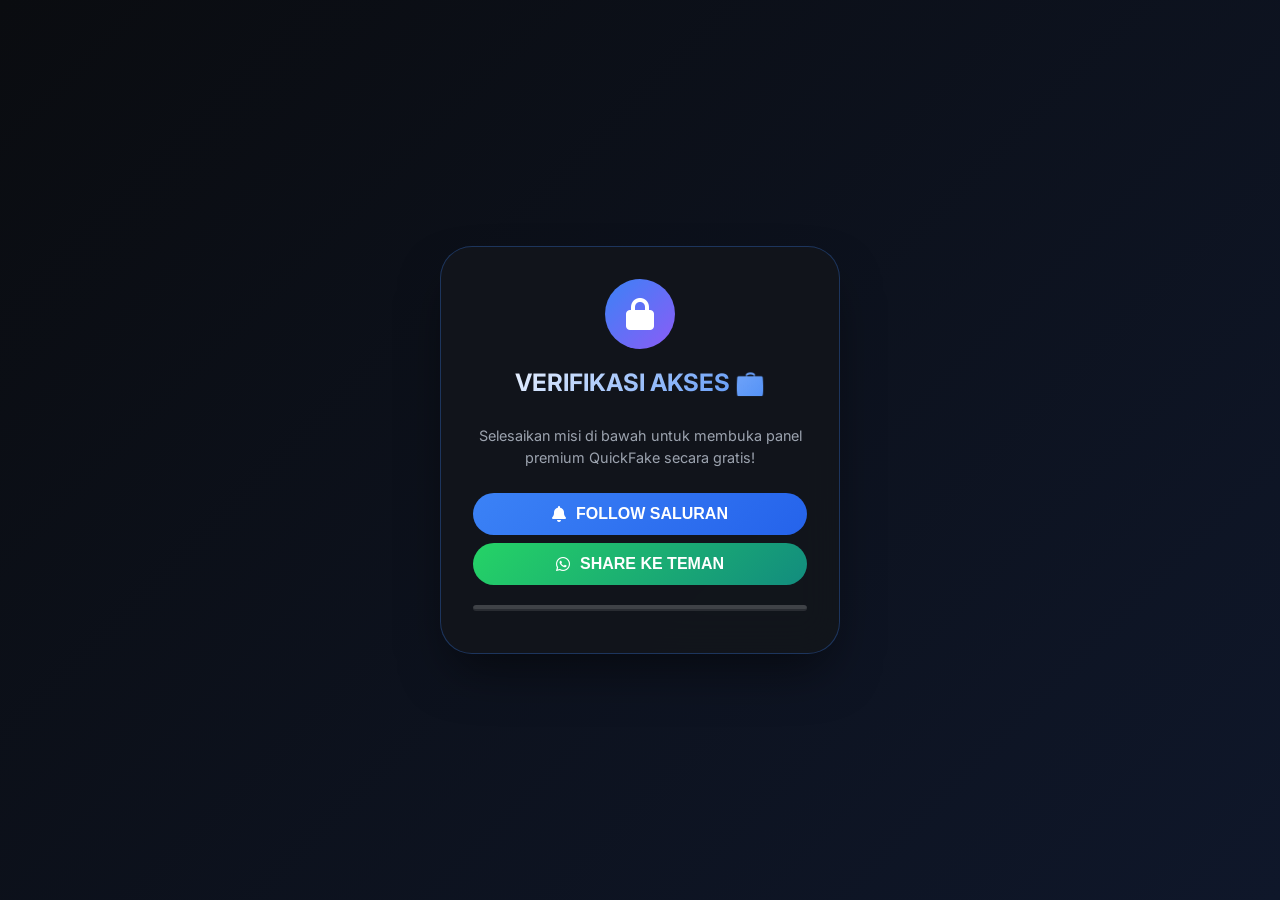
==== index.html @ 13979f37 "Add files via upload" ====
<!DOCTYPE html>
<html lang="id">
<head>
    <meta charset="UTF-8">
    <meta name="viewport" content="width=device-width, initial-scale=1.0, user-scalable=no">
    <title>QuickFake · Mockup & Info Generator</title>
    <link rel="stylesheet" href="css/style.css">
    <link href="https://fonts.googleapis.com/css2?family=Inter:opsz,wght@14..32,300;14..32,400;14..32,500;14..32,600;14..32,700&display=swap" rel="stylesheet">
    <link href="https://fonts.googleapis.com/css2?family=JetBrains+Mono:wght@400;700&family=Plus+Jakarta+Sans:wght@300;400;600;700&display=swap" rel="stylesheet">
    <link rel="stylesheet" href="https://cdnjs.cloudflare.com/ajax/libs/font-awesome/6.0.0-beta3/css/all.min.css">
</head>
<body>

    <!-- VERIFICATION GATE PAGE -->
    <div id="gatePage" class="gate-page">
        <div class="form-card">
            <div class="brand-section">
                <div class="logo-circle"><i class="fas fa-lock"></i></div>
                <h2>VERIFIKASI AKSES 💼</h2>
            </div>
            <p class="gate-text">Selesaikan misi di bawah untuk membuka panel premium QuickFake secara gratis!</p>
            <button class="btn-gate" onclick="followSaluran()"><i class="fas fa-bell"></i> FOLLOW SALURAN</button>
            <button class="btn-gate btn-wa" onclick="shareWA()"><i class="fab fa-whatsapp"></i> SHARE KE TEMAN</button>
            <div class="progress-container" id="pContainer"><div class="progress-bar" id="pBar"></div></div>
            <p id="statusText" style="font-size: 11px; margin-top: 8px; color: #475569; display: none;">Mengecek Verifikasi...</p>
        </div>
    </div>

    <!-- SPLASH SCREEN -->
    <div id="splashScreen" class="splash-screen" style="display: none;">
        <div class="splash-content">
            <div class="splash-logo"><div class="logo-animation"><i class="fas fa-bolt"></i></div><h1 class="splash-title">Quick<span>Fake</span></h1><div class="slogan">Mockup Generator • Limitless Creativity</div></div>
            <div class="loader-container"><div class="progress-bar"><div class="progress-fill" id="progressFill"></div></div><div class="loading-text"><span id="loadingPercentage">0</span>%</div><div class="loading-status" id="loadingStatus"><i class="fas fa-magic"></i> Initializing...</div></div>
            <div class="splash-footer"><div class="particles" id="particles"></div><p>powered by JHON API</p></div>
        </div>
    </div>

    <!-- MAIN CONTENT -->
    <div id="mainContent" class="main-content hidden">
        <div class="bg-gradient"></div>

        <!-- NAVBAR -->
        <nav class="navbar">
            <div class="nav-container">
                <div class="nav-logo"><i class="fas fa-bolt"></i><span>Quick<span>Fake</span></span></div>
                <div class="nav-menu" id="navMenu">
                    <a href="#" class="nav-link active" data-page="home"><i class="fas fa-home"></i> Beranda</a>
                    <a href="#" class="nav-link" data-page="ssweb"><i class="fas fa-camera"></i> SSWeb</a>
                    <a href="#" class="nav-link" data-page="uploader"><i class="fas fa-cloud-upload-alt"></i> Uploader</a>
                    <a href="#" class="nav-link" data-page="info"><i class="fas fa-newspaper"></i> Info & Berita</a>
                    <a href="#" class="nav-link" data-page="howto"><i class="fas fa-book-open"></i> Cara Penggunaan</a>
                    <a href="#" class="nav-link" data-page="guide"><i class="fas fa-compass"></i> Panduan Lengkap</a>
                    <a href="#" class="nav-link" data-page="docs"><i class="fas fa-code"></i> Dokumentasi</a>
                </div>
                <div class="nav-toggle" id="navToggle"><i class="fas fa-bars"></i></div>
            </div>
        </nav>

        <!-- PAGE: BERANDA - MOCKUP GENERATOR v1 & v2 -->
        <div id="homePage" class="page-container active-page">
            <div class="container">
                <header><div class="logo"><i class="fas fa-bolt"></i><h1>Quick<span>Fake</span></h1></div><p class="tagline">Generator mockup kekinian • hasil instan • gratis</p></header>
                <div class="tab-container"><button class="tab-btn active" id="tabV1Btn" onclick="switchMockupTab('v1')"><i class="fas fa-layer-group"></i> Mockup Generator v1</button><button class="tab-btn" id="tabV2Btn" onclick="switchMockupTab('v2')"><i class="fas fa-crown"></i> Mockup Generator v2</button></div>
                
                <!-- MOCKUP v1 -->
                <div id="mockupV1" class="mockup-tab active-tab"><div class="main-card"><div class="format-section"><label><i class="fas fa-layer-group"></i> Pilih Format Mockup v1</label><div class="format-grid" id="formatGridV1"></div></div><div class="param-section"><label><i class="fas fa-sliders-h"></i> Isi Parameter</label><div class="param-form" id="paramFormV1"></div></div><div class="action-section"><button id="generateBtnV1" class="btn-generate"><i class="fas fa-magic"></i> Generate Sekarang</button><div id="generateLoadingV1" class="generate-loading hidden"><div class="loading-spinner"><div class="spinner-ring"></div><div class="spinner-ring"></div><div class="spinner-ring"></div></div><div class="loading-message" id="generateLoadingMessageV1"><i class="fas fa-paintbrush-fine"></i> Creating your mockup...</div><div class="loading-progress"><div class="loading-progress-bar"><div class="loading-progress-fill" id="generateProgressFillV1"></div></div><span id="generateProgressPercentV1">0</span>%</div></div><div id="resultAreaV1" class="result-area"><div class="result-placeholder"><i class="fas fa-image"></i><p>Hasil mockup v1 akan tampil di sini</p></div></div></div></div></div>
                
                <!-- MOCKUP v2 -->
                <div id="mockupV2" class="mockup-tab"><div class="main-card"><div class="format-section"><label><i class="fas fa-crown"></i> Pilih Format Mockup v2</label><div class="format-grid" id="formatGridV2"></div></div><div class="param-section"><label><i class="fas fa-sliders-h"></i> Isi Parameter</label><div class="param-form" id="paramFormV2"></div></div><div class="action-section"><button id="generateBtnV2" class="btn-generate"><i class="fas fa-magic"></i> Generate Sekarang</button><div id="generateLoadingV2" class="generate-loading hidden"><div class="loading-spinner"><div class="spinner-ring"></div><div class="spinner-ring"></div><div class="spinner-ring"></div></div><div class="loading-message" id="generateLoadingMessageV2"><i class="fas fa-paintbrush-fine"></i> Creating your mockup...</div><div class="loading-progress"><div class="loading-progress-bar"><div class="loading-progress-fill" id="generateProgressFillV2"></div></div><span id="generateProgressPercentV2">0</span>%</div></div><div id="resultAreaV2" class="result-area"><div class="result-placeholder"><i class="fas fa-image"></i><p>Hasil mockup v2 akan tampil di sini</p></div></div></div></div></div>
                <footer><p>⚡ QuickFake — gunakan dengan bijak untuk keperluan kreatif & edukasi</p></footer>
            </div>
        </div>

        <!-- PAGE: SSWEB -->
        <div id="sswebPage" class="page-container">
            <div class="container"><div class="main-card"><div class="format-section"><label><i class="fas fa-camera"></i> Screenshot Website (SSWeb)</label><p style="color:#9ca3af;font-size:0.85rem;margin-top:-0.5rem;">Ambil screenshot dari website apapun secara instan</p></div><div class="param-section"><label><i class="fas fa-sliders-h"></i> Parameter SSWeb</label><div class="param-form" id="sswebParamForm"><div class="input-group"><label>URL Website <span style="color:#ef4444;">*</span></label><input type="url" id="sswebUrl" placeholder="https://example.com" value=""></div><div class="input-group"><label>Perangkat (Device)</label><select id="sswebDevice"><option value="" selected disabled>-- Pilih Perangkat --</option><option value="desktop">Desktop</option><option value="mobile">Mobile</option><option value="tablet">Tablet</option></select></div><div class="input-group"><label>Halaman Penuh (Full Page)</label><select id="sswebFullPage"><option value="" selected disabled>-- Pilih Opsi --</option><option value="penuh">Ya (Penuh)</option><option value="tidak">Tidak (Halaman terlihat)</option></select></div><div class="input-group"><label>Skala (Scale)</label><select id="sswebScale"><option value="" selected disabled>-- Pilih Skala --</option><option value="1">1x (Normal)</option><option value="2">2x (HD)</option><option value="3">3x (Ultra HD)</option></select></div></div></div><div class="action-section"><button id="sswebGenerateBtn" class="btn-generate"><i class="fas fa-camera"></i> Ambil Screenshot</button><div id="sswebLoading" class="generate-loading hidden"><div class="loading-spinner"><div class="spinner-ring"></div><div class="spinner-ring"></div><div class="spinner-ring"></div></div><div class="loading-message" id="sswebLoadingMessage"><i class="fas fa-globe"></i> Menghubungkan ke server...</div><div class="loading-progress"><div class="loading-progress-bar"><div class="loading-progress-fill" id="sswebProgressFill"></div></div><span id="sswebProgressPercent">0</span>%</div></div><div id="sswebResultArea" class="result-area"><div class="result-placeholder"><i class="fas fa-camera"></i><p>Screenshot website akan tampil di sini</p></div></div></div></div></div>
        </div>

        <!-- PAGE: UPLOADER -->
        <div id="uploaderPage" class="page-container">
            <div class="container">
                <div class="main-card">
                    <div class="format-section">
                        <label><i class="fas fa-cloud-upload-alt"></i> File Uploader</label>
                        <p style="color:#9ca3af;font-size:0.85rem;margin-top:-0.5rem;">Upload gambar, video, atau audio ke cloud (ImgBB & Cloudinary)</p>
                    </div>
                    
                    <div class="uploader-tabs">
                        <button class="uploader-tab-btn active" data-uploader="img"><i class="fas fa-image"></i> Img to URL</button>
                        <button class="uploader-tab-btn" data-uploader="vid"><i class="fas fa-video"></i> Vid to URL</button>
                        <button class="uploader-tab-btn" data-uploader="aud"><i class="fas fa-music"></i> Aud to URL</button>
                    </div>
                    
                    <div id="uploaderImg" class="uploader-section active-uploader">
                        <div class="uploader-grid">
                            <div class="uploader-left">
                                <div class="uploader-card">
                                    <div class="uploader-card-title"><i class="fas fa-file-image"></i> Pilih Gambar</div>
                                    <div class="file-input-wrapper">
                                        <input type="file" id="imgFile" accept="image/*" class="file-input">
                                        <label for="imgFile" class="file-input-label"><i class="fas fa-folder-open"></i> Pilih File</label>
                                        <span id="imgFileName" class="file-name">Tidak ada file yang dipilih</span>
                                    </div>
                                    <button id="imgUploadBtn" class="btn-generate upload-btn" onclick="window.uploadImg && uploadImg()"><i class="fas fa-upload"></i> Upload ke ImgBB</button>
                                    <div id="imgStatus" class="upload-status"></div>
                                </div>
                                <div class="uploader-card">
                                    <div class="uploader-card-title"><i class="fas fa-link"></i> Hasil URL</div>
                                    <div class="url-wrapper">
                                        <input type="text" id="imgUrl" class="url-input" readonly placeholder="URL akan muncul di sini">
                                        <button class="copy-btn" onclick="window.copyUrl && copyUrl('imgUrl')"><i class="fas fa-copy"></i> Copy</button>
                                    </div>
                                </div>
                            </div>
                            <div class="uploader-right">
                                <div class="preview-card">
                                    <div class="preview-card-title"><i class="fas fa-eye"></i> Preview</div>
                                    <div class="preview-content">
                                        <img id="imgPreview" class="preview-image" style="display:none;" alt="Preview">
                                        <div id="imgPreviewEmpty" class="preview-placeholder"><i class="fas fa-image"></i><p>Belum ada gambar dipilih</p></div>
                                    </div>
                                </div>
                            </div>
                        </div>
                    </div>
                    
                    <div id="uploaderVid" class="uploader-section" style="display:none;">
                        <div class="uploader-grid">
                            <div class="uploader-left">
                                <div class="uploader-card">
                                    <div class="uploader-card-title"><i class="fas fa-file-video"></i> Pilih Video</div>
                                    <div class="file-input-wrapper">
                                        <input type="file" id="vidFile" accept="video/*" class="file-input">
                                        <label for="vidFile" class="file-input-label"><i class="fas fa-folder-open"></i> Pilih File</label>
                                        <span id="vidFileName" class="file-name">Tidak ada file yang dipilih</span>
                                    </div>
                                    <button id="vidUploadBtn" class="btn-generate upload-btn" onclick="window.uploadVid && uploadVid()"><i class="fas fa-upload"></i> Upload ke Cloudinary</button>
                                    <div id="vidStatus" class="upload-status"></div>
                                </div>
                                <div class="uploader-card">
                                    <div class="uploader-card-title"><i class="fas fa-link"></i> Hasil URL</div>
                                    <div class="url-wrapper">
                                        <input type="text" id="vidUrl" class="url-input" readonly placeholder="URL akan muncul di sini">
                                        <button class="copy-btn" onclick="window.copyUrl && copyUrl('vidUrl')"><i class="fas fa-copy"></i> Copy</button>
                                    </div>
                                </div>
                            </div>
                            <div class="uploader-right">
                                <div class="preview-card">
                                    <div class="preview-card-title"><i class="fas fa-eye"></i> Preview</div>
                                    <div class="preview-content">
                                        <video id="vidPreview" class="preview-video" style="display:none;" controls></video>
                                        <div id="vidPreviewEmpty" class="preview-placeholder"><i class="fas fa-video"></i><p>Belum ada video dipilih</p></div>
                                    </div>
                                </div>
                            </div>
                        </div>
                    </div>
                    
                    <div id="uploaderAud" class="uploader-section" style="display:none;">
                        <div class="uploader-grid">
                            <div class="uploader-left">
                                <div class="uploader-card">
                                    <div class="uploader-card-title"><i class="fas fa-file-audio"></i> Pilih Audio</div>
                                    <div class="file-input-wrapper">
                                        <input type="file" id="audFile" accept="audio/*" class="file-input">
                                        <label for="audFile" class="file-input-label"><i class="fas fa-folder-open"></i> Pilih File</label>
                                        <span id="audFileName" class="file-name">Tidak ada file yang dipilih</span>
                                    </div>
                                    <button id="audUploadBtn" class="btn-generate upload-btn" onclick="window.uploadAud && uploadAud()"><i class="fas fa-upload"></i> Upload ke Cloudinary</button>
                                    <div id="audStatus" class="upload-status"></div>
                                </div>
                                <div class="uploader-card">
                                    <div class="uploader-card-title"><i class="fas fa-link"></i> Hasil URL</div>
                                    <div class="url-wrapper">
                                        <input type="text" id="audUrl" class="url-input" readonly placeholder="URL akan muncul di sini">
                                        <button class="copy-btn" onclick="window.copyUrl && copyUrl('audUrl')"><i class="fas fa-copy"></i> Copy</button>
                                    </div>
                                </div>
                            </div>
                            <div class="uploader-right">
                                <div class="preview-card">
                                    <div class="preview-card-title"><i class="fas fa-eye"></i> Preview</div>
                                    <div class="preview-content">
                                        <audio id="audPreview" class="preview-audio" style="display:none;" controls></audio>
                                        <div id="audPreviewEmpty" class="preview-placeholder"><i class="fas fa-music"></i><p>Belum ada audio dipilih</p></div>
                                    </div>
                                </div>
                            </div>
                        </div>
                    </div>
                    
                    <footer style="margin-top: 2rem; text-align: center; font-size:0.8rem; color:#6c757d;">
                        <p><i class="fas fa-cloud-upload-alt"></i> Powered by ImgBB & Cloudinary • Hasil upload berupa URL permanen</p>
                    </footer>
                </div>
            </div>
        </div>

        <!-- PAGE: INFO & BERITA -->
        <div id="infoPage" class="page-container">
            <div class="container"><div class="main-card"><div class="format-section"><label><i class="fas fa-newspaper"></i> Info & Berita Terkini</label><p style="color:#9ca3af;font-size:0.85rem;margin-top:-0.5rem;">Dapatkan informasi berita, gempa, cuaca, dan jadwal TV terkini</p></div>
            <div class="info-tabs"><button class="info-tab-btn active" data-info="berita">📰 Berita</button><button class="info-tab-btn" data-info="gempa">🌍 Gempa Terkini</button><button class="info-tab-btn" data-info="cuaca">☀️ Cuaca</button><button class="info-tab-btn" data-info="jadwaltv">📺 Jadwal TV</button></div>
            <div id="infoBerita" class="info-section active-info"><div class="berita-sources"><button class="source-btn active" data-source="cnbc">CNBC Indonesia</button><button class="source-btn" data-source="liputan6">Liputan6</button><button class="source-btn" data-source="tribun">Tribunnews</button><button class="source-btn" data-source="sindonews">Sindonews</button><button class="source-btn" data-source="kompas">Kompas</button><button class="source-btn" data-source="merdeka">Merdeka</button><button class="source-btn" data-source="cnn">CNN Indonesia</button><button class="source-btn" data-source="antara">Antara News</button></div><div id="beritaContent" class="info-content"><div class="loading-info">Pilih sumber berita untuk melihat berita terbaru...</div></div></div>
            <div id="infoGempa" class="info-section"><div class="gempa-subsections"><button class="gempa-subtab active" data-gempa="auto">Gempa Terkini</button><button class="gempa-subtab" data-gempa="dirasakan">Gempa Dirasakan</button></div><div id="gempaContent" class="info-content"><div class="loading-info">Memuat data gempa...</div></div></div>
            <div id="infoCuaca" class="info-section"><div class="input-group" style="margin-bottom:1rem;"><label>Masukkan Nama Kota/Wilayah</label><input type="text" id="cuacaCity" placeholder="Contoh: Jakarta, Bandung, Pasiran Jaya" value="Jakarta"><button id="searchCuacaBtn" class="btn-generate" style="margin-top:10px;padding:10px;"><i class="fas fa-search"></i> Cari Cuaca</button></div><div id="cuacaContent" class="info-content"><div class="loading-info">Masukkan nama kota untuk melihat prakiraan cuaca...</div></div></div>
            <div id="infoJadwalTV" class="info-section"><div class="tv-channels"><button class="channel-btn" data-channel="sctv">SCTV</button><button class="channel-btn" data-channel="rcti">RCTI</button><button class="channel-btn" data-channel="antv">ANTV</button><button class="channel-btn" data-channel="indosiar">Indosiar</button><button class="channel-btn" data-channel="gtrans">GTV</button><button class="channel-btn" data-channel="trans7">Trans7</button><button class="channel-btn" data-channel="transtv">Trans TV</button><button class="channel-btn" data-channel="metrotv">MetroTV</button><button class="channel-btn" data-channel="tvone">tvOne</button><button class="channel-btn" data-channel="kompastv">Kompas TV</button><button class="channel-btn" data-channel="inews">iNews</button><button class="channel-btn" data-channel="mnc">MNC TV</button></div><div id="jadwaltvContent" class="info-content"><div class="loading-info">Pilih channel TV untuk melihat jadwal acara...</div></div></div>
            </div></div>
        </div>

        <!-- PAGE: CARA PENGGUNAAN -->
        <div id="howtoPage" class="page-container">
            <div class="container"><div class="content-card"><div class="content-header"><i class="fas fa-book-open"></i><h2>Cara Penggunaan QuickFake</h2><p>Ikuti langkah mudah berikut</p></div><div class="steps-grid"><div class="step-card"><div class="step-number">01</div><div class="step-icon"><i class="fas fa-layer-group"></i></div><h3>Pilih Layanan</h3><p>Pilih Mockup Generator v1/v2, SSWeb, Uploader, atau Info & Berita</p></div><div class="step-card"><div class="step-number">02</div><div class="step-icon"><i class="fas fa-sliders-h"></i></div><h3>Isi Parameter</h3><p>Masukkan data sesuai layanan yang dipilih</p></div><div class="step-card"><div class="step-number">03</div><div class="step-icon"><i class="fas fa-magic"></i></div><h3>Generate/Upload</h3><p>Klik tombol Generate atau Upload dan tunggu prosesnya</p></div><div class="step-card"><div class="step-number">04</div><div class="step-icon"><i class="fas fa-download"></i></div><h3>Download/Copy URL</h3><p>Hasil akan tampil, klik Download atau Copy URL untuk menyimpan</p></div></div><div class="tips-section"><h3><i class="fas fa-lightbulb"></i> Tips</h3><ul><li><strong>Info & Berita:</strong> 8 sumber berita, cek gempa BMKG, prakiraan cuaca, dan jadwal TV 12 channel</li><li><strong>Mockup v1:</strong> Untuk Fake Call, durasi bisa diisi format seperti "19:31" atau "2:45"</li><li><strong>Uploader:</strong> Upload gambar via ImgBB, video/audio via Cloudinary</li><li>Untuk format media sosial, isi angka like/comment dengan format numerik biasa<li>Semua hasil generate bersifat real-time dan langsung bisa didownload</li><li>Jika download tidak berjalan, klik kanan pada gambar lalu pilih "Save image as..."</li><li><strong>SSWeb:</strong> Gunakan skala 2x atau 3x untuk hasil HD</li><li><strong>SSWeb:</strong> Pilih "Halaman Penuh: Ya" untuk screenshot seluruh halaman</li> <li>Gunakan URL gambar dari hosting gratis untuk mockup</li></ul></div></div></div>
        </div>

        <!-- PAGE: PANDUAN LENGKAP -->
        <div id="guidePage" class="page-container">
            <div class="container"><div class="content-card"><div class="content-header"><i class="fas fa-compass"></i><h2>Panduan Lengkap</h2><p>Penjelasan detail setiap fitur</p></div>
             <div class="guide-section"><h3><i class="fas fa-font"></i> Brat Text</h3><p>Membuat teks dengan gaya aesthetic ala Brat. Cukup masukkan teks apapun, dan sistem akan menghasilkan gambar dengan typography keren dan efek gradien modern.</p><div class="guide-example">Contoh: Text: "Halo semesta!" → Hasil teks dengan gaya bold dan warna gradien</div></div>
             <div class="guide-section"><h3><i class="fas fa-phone-alt"></i> Fake Call</h3><p>Simulasi tampilan panggilan masuk dengan avatar custom. Cocok untuk konten storytelling, meme, atau konten lucu.</p><div class="guide-example">Parameter: Nama penelepon, Durasi panggilan, URL Avatar (opsional)</div></div>
             <div class="guide-section"><h3><i class="fab fa-youtube"></i> Fake Channel</h3><p>Membuat tampilan channel YouTube dengan thumbnail, nama channel, jumlah subscriber, deskripsi, dan tanggal.</p><div class="guide-example">Parameter: URL Gambar, Nama Channel, Followers, Deskripsi, Tanggal</div></div>
             <div class="guide-section"><h3><i class="fas fa-wallet"></i> Fake DANA</h3><p>Simulasi tampilan saldo DANA untuk keperluan kreatif, promosi, atau konten edukasi.</p><div class="guide-example">Parameter: Nominal (contoh: Rp 100.000)</div></div>
              <div class="guide-section"><h3><i class="fab fa-facebook"></i> FB Comment</h3><p>Komentar Facebook dengan nama, komentar, dan foto profil custom.</p><div class="guide-example">Parameter: Nama, Komentar, URL Foto Profil</div></div>
              <div class="guide-section"><h3><i class="fab fa-whatsapp"></i> WA Group & WA Group V2</h3><p>Membuat screenshot grup WhatsApp dengan berbagai variasi. V2 memiliki tampilan lebih modern dengan info member detail dan author.</p><div class="guide-example">Parameter: URL Icon, Judul, Jumlah Pesan, Waktu<br><strong>Parameter V2:</strong> URL Avatar, Nama Admin, Jumlah Member, Deskripsi, Author, Tanggal</div></div>
              <div class="guide-section"><h3><i class="fab fa-instagram"></i> IG Post</h3><p>Mockup postingan Instagram dengan like, comment, share, repost, dan caption. Bisa custom avatar dan konten.</p><div class="guide-example">Parameter: Avatar URL, Konten URL, Username, Likes, Comments, Share, Repost, Date, Caption</div></div>
              <div class="guide-section"><h3><i class="fab fa-tiktok"></i> TikTok Profile & TikTok Comment</h3><p>Simulasi profil TikTok dengan informasi following, followers, likes, dan komentar dengan tampilan autentik.</p><div class="guide-example">Parameter: Nama, Username, Following, Followers, Likes, URL Foto<br><strong>Comment:</strong> URL Foto, Username, Komentar, Tanggal</div></div>
              <div class="guide-section"><h3><i class="fab fa-youtube"></i> YouTube Community</h3><p>Postingan komunitas YouTube dengan like dan comment count. Cocok untuk simulasi konten viral.</p><div class="guide-example">Parameter: Avatar URL, Konten URL, Username, Deskripsi, Like, Comment</div></div>
            <div class="guide-section"><h3><i class="fas fa-door-open"></i> Goodbye V1</h3><p>Untuk menghasilkan gambar "perpisahan" (versi 1) melalui parameter URL, gunakan generator berbasis API seperti skrip khusus untuk menentukan teks, gambar, dan tata letak secara dinamis.</p><div class="guide-example">Parameter: Username, Nama Guild, URL Icon Guild, Jumlah Member, URL Avatar, URL Background, Kualitas (1-100)</div></div>
            <div class="guide-section"><h3><i class="fab fa-spotify"></i> Spotify Card</h3><p>Untuk membuat kartu "sedang diputar" ala Spotify menggunakan parameter URL.</p><div class="guide-example">Parameter: Judul Lagu, Artis, Waktu Mulai (ms), Waktu Akhir (ms), URL Gambar, Warna Border</div></div>
            <div class="guide-section"><h3><i class="fas fa-shield-alt"></i> Captcha Image</h3><p>Membuat gambar captcha custom dengan background dan kode captcha.</p><div class="guide-example">Parameter: URL Avatar, URL Background, Kode Captcha, Warna Border, overlay</div></div>
            <div class="guide-section"><h3><i class="fas fa-lock"></i> Security Card</h3><p>Membuat kartu tersangka keamanan untuk keperluan forensik atau SOC.</p><div class="guide-example">Parameter: URL Avatar, URL Background, Created Timestamp, Suspect Timestamp, locale</div></div>
            <div class="guide-section"><h3><i class="fas fa-adjust"></i> Greyscale Image</h3><p>Mengubah gambar menjadi hitam putih (grayscale).</p><div class="guide-example">Parameter: URL Gambar</div></div>
            <div class="guide-section"><h3><i class="fas fa-eye-dropper"></i> Invert Image</h3><p>Membalikkan warna gambar (negative effect).</p><div class="guide-example">Parameter: URL Gambar</div></div>
            <div class="guide-section"><h3><i class="fas fa-blur"></i> Blur Image Effect</h3><p>Memberikan efek blur pada gambar.</p><div class="guide-example">Parameter: URL Gambar</div></div>
            <div class="guide-section"><h3><i class="fas fa-face-smile"></i> Affect Image</h3><p>Memberikan efek emoji affect pada gambar.</p><div class="guide-example">Parameter: URL Gambar</div></div>
            <div class="guide-section"><h3><i class="fas fa-kiss-wink-heart"></i> Kiss Image</h3><p>Membuat gambar efek ciuman antara dua orang.</p><div class="guide-example">Parameter: URL Gambar 1, URL Gambar 2</div></div>
            <div class="guide-section"><h3><i class="fas fa-facepalm"></i> Facepalm Image</h3><p>Menambahkan efek facepalm pada gambar.</p><div class="guide-example">Parameter: URL Gambar</div></div>
            <div class="guide-section"><h3><i class="fas fa-trash-alt"></i> Delete Image</h3><p>Menambahkan efek "delete" pada gambar.</p><div class="guide-example">Parameter: URL Gambar</div></div>
            <div class="guide-section"><h3><i class="fas fa-quote-right"></i> Quote/Reminder Card</h3><p>Membuat kartu kutipan/reminder aesthetic dengan teks justify dan highlight menggunakan [kurung siku].</p><div class="guide-example">Parameter: Teks Quote (gunakan [kurung siku] untuk highlight), Nama Penulis, URL Background (Opsional), URL Font (Opsional)</div></div>
            <div class="guide-section"><h3><i class="fas fa-cloud-upload-alt"></i> Uploader</h3><p>Fitur upload file ke cloud: gambar via ImgBB, video/audio via Cloudinary. Hasil upload berupa URL permanen yang bisa langsung disalin.</p><div class="guide-example">Cara: Pilih file gambar/video/audio, klik Upload, tunggu proses, copy URL yang dihasilkan.</div></div>
            <div class="guide-section"><h3><i class="fas fa-lock"></i> Captcha Image</h3><p>Untuk membuat kartu tersangka keamanan menggunakan parameter URL, Anda dapat membuat struktur URL dinamis yang memasukkan data ke dalam templat, yang sering digunakan di pusat operasi keamanan (SOC), dasbor respons insiden, atau alat forensik untuk menampilkan informasi tentang pengguna, IP, atau URL yang mencurigakan.</p><div class="guide-example"> Parameter:</strong>URL Avatar, URL Background, Created Timestamp, Suspect Timestamp, locale<br><strong>Contoh:</strong>  url_avatar: "(https://i.ibb.co/1s8T3sY/48f7ce63c7aa.jpg)", url_background: "(https://i.ibb.co/4YBNyvP/images-76.jpg)", created_timestamp: "(1672531200000)", suspect_timestamp: "(604800000)", locale "(en)"</div></div>
        <div class="guide-section"><h3><i class="fas fa-text-height"></i> TextPro</h3><p>platform populer untuk membuat efek teks, platform ini tidak secara resmi mendukung pembuatan gambar melalui parameter URL sederhana Untuk menggunakannya, Anda biasanya perlu mengunjungi halaman efek tertentu, mengetik teks Anda ke dalam kotak input, dan mengklik Go.</p><div class="guide-example"> Parameter:</strong>Url, Teks<br><strong>Contoh:</strong>  url: "(https://textpro.me/create-artistic-3d-text-effects-from-corn-kernels-1177.html)", teks: "(BEBAS ISI)"</div></div>
        <div class="guide-section"><h3><i class="fas fa-camera"></i> PhotoOxy</h3><p>Untuk membuat gambar kustom menggunakan efek PhotoOxy , Anda biasanya perlu mengunjungi situs web mereka dan menggunakan editor interaktif. Meskipun tidak ada API publik resmi untuk menghasilkan efek ini melalui URL sederhana, Anda dapat menjelajahi ratusan efek secara manual di beberapa kategori.</p><div class="guide-example"> Parameter:</strong>Url, Teks<br><strong>Contoh:</strong>  url: "(https://photooxy.com/logo-and-text-effects/shadow-text-effect-in-the-sky-394.html)", teks: "(BEBAS ISI)"</div></div>
            <div class="guide-section"><h3><i class="fas fa-palette"></i> Ephoto360</h3><p>Untuk menghasilkan gambar kustom, Anda umumnya perlu berinteraksi dengan antarmuka web mereka atau menggunakan alat API khusus. Meskipun situs tersebut tidak menawarkan metode "parameter URL langsung" yang sederhana untuk pengguna akhir.</p><div class="guide-example"> Parameter:</strong>Url, Teks<br><strong>Contoh:</strong>  url: "(https://en.ephoto360.com/create-a-cartoon-style-graffiti-text-effect-online-668.html)", teks: "(BEBAS ISI)"</div></div>
            <div class="tips-section" style="margin-top: 2rem;">
                        <h3><i class="fas fa-info-circle"></i> Informasi Penting</h3>
                        <ul>
                            <li>Semua gambar yang dihasilkan bersifat sementara dan tidak disimpan di server</li>
                            <li>Gunakan URL gambar yang valid (pastikan gambar dapat diakses publik)</li>
                            <li>Website ini gratis dan hanya untuk keperluan kreatif & edukasi</li>
                            <li>Hasil generate dapat digunakan untuk konten media sosial, presentasi, atau desain</li>
                            <li>Uploader menggunakan ImgBB untuk gambar dan Cloudinary untuk video/audio</li>
                        </ul>
                    </div>
                </div>
                </div></div>
        </div>

        <!-- PAGE: DOKUMENTASI -->
        <div id="docsPage" class="page-container">
            <div class="container"><div class="content-card"><div class="content-header"><i class="fas fa-code"></i><h2>Dokumentasi Code & API</h2><p>Informasi teknis untuk developer</p></div>
            <div class="docs-section"><h3><i class="fas fa-globe"></i> Arti QuickFake</h3><div class="code-block"><pre><code>QuickFake adalah istilah yang biasanya digunakan untuk menggambarkan konten palsu yang dibuat dengan cepat menggunakan teknologi digital, terutama berbasis AI.

Secara sederhana:
• 👉 QuickFake = Fake (palsu) + Quick (cepat dibuat)

Penjelasan lengkap QuickFake merujuk pada:
• Gambar, video, atau audio palsu
• Dibuat dalam waktu singkat
• Menggunakan teknologi seperti AI
• Sering dipakai untuk hiburan, prank, atau bahkan hoaks</code></pre></div></div>
            <div class="docs-section"><h3><i class="fas fa-folder-tree"></i> Base URL & Endpoint API</h3><div class="code-block"><pre><code>
BERITA:
• /api/berita/cnbcindonesia
• /api/berita/liputan6
• /api/berita/tribunnews
• /api/berita/sindonews
• /api/berita/kompas
• /api/berita/merdeka
• /api/berita/cnn
• /api/berita/antara

GEMPA: /api/info/bmkg
CUACA: /api/info/cuaca?q=nama_kota
JADWAL TV: /api/info/jadwaltv?channel=sctv

MAKER ENDPOINTS V1:
• /maker/brat
• /maker/fakecall
• /maker/fakechannel
• /maker/fakedanav2
• /maker/fakefbcomment
• /maker/fakegroup
• /maker/fakegroupv2
• /maker/fakeigpost
• /maker/faketiktok
• /maker/fakettcomment
• /maker/fakeytcomunity

MAKER ENDPOINTS V2 (CANVAS):
• /api/canvas/greyscale
• /api/canvas/invert
• /api/canvas/blur
• /api/canvas/affect
• /api/canvas/kiss
• /api/canvas/facepalm
• /api/canvas/delete
• /api/canvas/batslap
• /api/canvas/ship
• /api/canvas/goodbyev1
• /api/canvas/welcomev1
• /api/canvas/spotify
• /api/canvas/captcha
• /api/canvas/security
• /api/canvas/level-up
• /api/canvas/profile
• /api/canvas/beautiful
• /api/canvas/gay
• /api/canvas/xny67
• /api/canvas/sertifikat-tolol
• /api/canvas/fake-xny67
• /api/canvas/ektp

UPLOADER:
• ImgBB API: https://api.imgbb.com/1/upload
• Cloudinary: https://api.cloudinary.com/v1_1/{cloud_name}/video/upload</code></pre></div></div>
            <div class="docs-section"><h3><i class="fas fa-folder-tree"></i> Struktur File</h3><div class="code-block"><pre><code>QuickFake/
├── index.html      # Halaman utama & struktur DOM
├── css/
│   └── style.css   # Styling modern & responsive
├── js/
│   ├── script.js   # Logika frontend & API handler
│   ├── download.js # Fungsi download gambar
│   └── uploader.js # Fungsi upload file
└── api/
    └── generate.js # Backend proxy (opsional)</code></pre></div></div>
            <div class="docs-section"><h3><i class="fas fa-cogs"></i> Fungsi Utama</h3>
                <table class="docs-table">
                    <thead><tr><th>Fungsi</th><th>Deskripsi</th></tr></thead>
                    <tbody>
                        <tr><td><code>renderFormatGrid()</code></td><td>Menampilkan daftar format mockup</td>
                        <tr><td><code>generateMockup()</code></td><td>Memanggil API dan menampilkan hasil</td></tr>
                        <tr><td><code>uploadImg()</code></td><td>Upload gambar ke ImgBB</td></tr>
                        <tr><td><code>uploadVid()</code></td><td>Upload video ke Cloudinary</td></tr>
                        <tr><td><code>uploadAud()</code></td><td>Upload audio ke Cloudinary</td></tr>
                        <tr><td><code>generateSSWeb()</code></td><td>Screenshot website</td></tr>
                        <tr><td><code>loadBerita()</code></td><td>Mengambil berita dari API</td></tr>
                        <tr><td><code>loadGempaData()</code></td><td>Mengambil data gempa BMKG</td></tr>
                        <tr><td><code>loadCuaca()</code></td><td>Mengambil prakiraan cuaca</td></tr>
                        <tr><td><code>loadJadwalTV()</code></td><td>Mengambil jadwal TV</td></tr>
                    </tbody>
                </table>
            </div>
            <div class="docs-section"><h3><i class="fas fa-palette"></i> Teknologi yang Digunakan</h3>
                <div class="tech-stack">
                    <span class="tech-tag">HTML5</span>
                    <span class="tech-tag">CSS3</span>
                    <span class="tech-tag">JavaScript ES6+</span>
                    <span class="tech-tag">Fetch API</span>
                    <span class="tech-tag">Font Awesome 6</span>
                    <span class="tech-tag">Google Fonts</span>
                    <span class="tech-tag">CSS Animations</span>
                    <span class="tech-tag">Backdrop Filter</span>
                    <span class="tech-tag">LocalStorage</span>
                    <span class="tech-tag">ImgBB API</span>
                    <span class="tech-tag">Cloudinary API</span>
                </div>
            </div>
            <div class="docs-section"><h3><i class="fas fa-rocket"></i> Kontribusi & Pengembangan</h3>
                <div class="code-block"><pre><code>QuickFake bersifat eksperimental, kolaboratif, iteratif, aksesibel, dan fleksibel.</code></pre></div>
                <p style="margin-top: 1rem; padding: 1rem; background: rgba(239,68,68,0.1); border-radius: 1rem; border-left: 4px solid #ef4444;"><strong>⚠️ Disclaimer:</strong> Gunakan Website Ini secara bijaksana. Tidak untuk menipu atau pun lain. Dev - JHON PRODUCTION Tidak Bertanggung Jawab Jika Di Salah Gunakan. Website Ini Hanya untuk Edukasi. Terimakasih.</p>
            </div>
            </div></div>
        </div>
    </div>

    <script src="js/script.js"></script>
    <script src="js/download.js"></script>
    <script src="js/uploader.js"></script>
</body>
</html>
---- css/style.css ----
* { margin: 0; padding: 0; box-sizing: border-box; }
body { font-family: 'Inter', sans-serif; background: #0a0c10; color: #eef2ff; line-height: 1.5; min-height: 100vh; overflow-x: hidden; }

/* GATE PAGE */
.gate-page { position: fixed; top: 0; left: 0; width: 100%; height: 100%; background: linear-gradient(135deg, #0a0c10 0%, #0f172a 100%); display: flex; align-items: center; justify-content: center; z-index: 20000; transition: opacity 0.5s ease, visibility 0.5s ease; }
.gate-page.hidden { opacity: 0; visibility: hidden; pointer-events: none; }
.form-card { background: rgba(18,22,28,0.95); backdrop-filter: blur(20px); border-radius: 2rem; border: 1px solid rgba(59,130,246,0.3); padding: 2rem; width: 90%; max-width: 400px; text-align: center; box-shadow: 0 25px 50px -12px rgba(0,0,0,0.5); animation: fadeInUp 0.6s ease; }
.brand-section { margin-bottom: 1.5rem; }
.logo-circle { width: 70px; height: 70px; background: linear-gradient(135deg, #3b82f6, #8b5cf6); border-radius: 50%; display: flex; align-items: center; justify-content: center; margin: 0 auto 1rem; animation: pulse 2s ease-in-out infinite; }
.logo-circle i { font-size: 2rem; color: white; }
.form-card h2 { font-size: 1.5rem; font-weight: 700; background: linear-gradient(135deg, #fff, #3b82f6); -webkit-background-clip: text; background-clip: text; color: transparent; }
.gate-text { color: #9ca3af; font-size: 0.9rem; margin-bottom: 1.5rem; }
.btn-gate { width: 100%; padding: 12px; margin: 8px 0; border: none; border-radius: 2rem; font-weight: 600; font-size: 1rem; cursor: pointer; display: flex; align-items: center; justify-content: center; gap: 10px; background: linear-gradient(135deg, #3b82f6, #2563eb); color: white; transition: all 0.3s ease; }
.btn-gate:hover { transform: translateY(-2px); box-shadow: 0 8px 20px rgba(59,130,246,0.4); }
.btn-wa { background: linear-gradient(135deg, #25D366, #128C7E); }
.btn-wa:hover { box-shadow: 0 8px 20px rgba(37,211,102,0.4); }
.progress-container { width: 100%; height: 6px; background: rgba(255,255,255,0.1); border-radius: 10px; margin: 20px 0 10px; overflow: hidden; }
.progress-bar { width: 0%; height: 100%; background: linear-gradient(90deg, #3b82f6, #8b5cf6); border-radius: 10px; transition: width 0.3s ease; }

/* SPLASH SCREEN */
.splash-screen { position: fixed; top: 0; left: 0; width: 100%; height: 100%; background: linear-gradient(135deg, #0a0c10 0%, #0f172a 50%, #020617 100%); display: flex; align-items: center; justify-content: center; z-index: 10000; transition: opacity 0.8s cubic-bezier(0.4,0,0.2,1), visibility 0.8s; }
.splash-screen.fade-out { opacity: 0; visibility: hidden; }
.splash-content { text-align: center; padding: 2rem; animation: float 3s ease-in-out infinite; }
@keyframes float { 0%,100% { transform: translateY(0); } 50% { transform: translateY(-10px); } }
.logo-animation { width: 120px; height: 120px; margin: 0 auto 1.5rem; background: linear-gradient(135deg, #3b82f6, #8b5cf6); border-radius: 50%; display: flex; align-items: center; justify-content: center; animation: pulse 2s ease-in-out infinite, rotate 4s linear infinite; }
@keyframes pulse { 0%,100% { transform: scale(1); box-shadow: 0 0 0 0 rgba(59,130,246,0.4); } 50% { transform: scale(1.05); box-shadow: 0 0 0 20px rgba(59,130,246,0); } }
@keyframes rotate { from { transform: rotate(0deg); } to { transform: rotate(360deg); } }
.logo-animation i { font-size: 3.5rem; color: white; animation: counter-rotate 4s linear infinite; }
@keyframes counter-rotate { from { transform: rotate(0deg); } to { transform: rotate(-360deg); } }
.splash-title { font-size: 3rem; font-weight: 800; background: linear-gradient(135deg, #fff, #3b82f6); -webkit-background-clip: text; background-clip: text; color: transparent; }
.splash-title span { background: linear-gradient(135deg, #3b82f6, #8b5cf6); -webkit-background-clip: text; background-clip: text; color: transparent; }
.slogan { color: #9ca3af; font-size: 0.9rem; }
.loader-container { max-width: 300px; margin: 2rem auto; }
.progress-bar { width: 100%; height: 4px; background: rgba(255,255,255,0.1); border-radius: 10px; overflow: hidden; }
.progress-fill { width: 0%; height: 100%; background: linear-gradient(90deg, #3b82f6, #8b5cf6); transition: width 0.3s ease; }
.loading-text { font-size: 1.2rem; font-weight: 600; color: #3b82f6; margin: 0.5rem 0; }
.loading-status { font-size: 0.85rem; color: #9ca3af; display: flex; align-items: center; justify-content: center; gap: 8px; }
.loading-status i { animation: spin 1s linear infinite; }
@keyframes spin { from { transform: rotate(0deg); } to { transform: rotate(360deg); } }
.splash-footer { margin-top: 3rem; position: relative; min-height: 60px; }
.particle { position: absolute; width: 4px; height: 4px; background: #3b82f6; border-radius: 50%; opacity: 0; animation: particle-float 3s ease-in-out infinite; }
@keyframes particle-float { 0% { opacity: 0; transform: translateY(0) scale(0); } 50% { opacity: 0.6; transform: translateY(-20px) scale(1); } 100% { opacity: 0; transform: translateY(-40px) scale(0); } }

/* MAIN CONTENT */
.main-content { opacity: 0; transition: opacity 0.8s ease; }
.main-content.visible { opacity: 1; }
.main-content.hidden { display: none; }
.bg-gradient { position: fixed; top: 0; left: 0; width: 100%; height: 100%; background: radial-gradient(circle at 10% 20%, rgba(37,99,235,0.15), rgba(0,0,0,0.95)); z-index: -2; }
.container { max-width: 1280px; margin: 0 auto; padding: 2rem 1.5rem; }

/* NAVBAR */
.navbar { position: sticky; top: 0; z-index: 1000; background: rgba(10,12,16,0.9); backdrop-filter: blur(12px); border-bottom: 1px solid rgba(59,130,246,0.2); padding: 0.8rem 0; }
.nav-container { max-width: 1280px; margin: 0 auto; padding: 0 1.5rem; display: flex; align-items: center; justify-content: space-between; }
.nav-logo { display: flex; align-items: center; gap: 10px; font-size: 1.4rem; font-weight: 700; }
.nav-logo i { color: #3b82f6; font-size: 1.5rem; }
.nav-logo span span { color: #3b82f6; }
.nav-menu { display: flex; gap: 1.5rem; }
.nav-link { color: #9ca3af; text-decoration: none; font-weight: 500; padding: 0.5rem 1rem; border-radius: 2rem; transition: all 0.3s ease; display: flex; align-items: center; gap: 8px; font-size: 0.9rem; }
.nav-link:hover { color: #eef2ff; background: rgba(59,130,246,0.1); }
.nav-link.active { color: white; background: linear-gradient(135deg, #3b82f6, #2563eb); box-shadow: 0 2px 8px rgba(59,130,246,0.3); }
.nav-toggle { display: none; cursor: pointer; font-size: 1.5rem; color: #eef2ff; }

/* Page Container */
.page-container { display: none; animation: fadeInUp 0.5s ease; }
.page-container.active-page { display: block; }
@keyframes fadeInUp { from { opacity: 0; transform: translateY(20px); } to { opacity: 1; transform: translateY(0); } }

/* Header */
header { text-align: center; margin-bottom: 2.5rem; }
.logo { display: flex; align-items: center; justify-content: center; gap: 12px; font-size: 2rem; font-weight: 700; }
.logo i { color: #3b82f6; font-size: 2.2rem; }
.logo h1 span { color: #3b82f6; }
.tagline { color: #9ca3af; margin-top: 8px; }

/* Main Card */
.main-card { background: rgba(18,22,28,0.85); backdrop-filter: blur(12px); border-radius: 2rem; border: 1px solid rgba(59,130,246,0.2); padding: 1.8rem; box-shadow: 0 25px 40px -12px rgba(0,0,0,0.5); }

/* Tabs */
.tab-container { display: flex; gap: 1rem; margin-bottom: 2rem; justify-content: center; }
.tab-btn { background: rgba(255,255,255,0.05); border: 1px solid rgba(255,255,255,0.08); border-radius: 2rem; padding: 12px 24px; font-size: 1rem; font-weight: 600; color: #9ca3af; cursor: pointer; transition: all 0.3s ease; display: flex; align-items: center; gap: 10px; }
.tab-btn.active { background: linear-gradient(135deg, #3b82f6, #2563eb); border-color: #3b82f6; color: white; box-shadow: 0 4px 12px rgba(59,130,246,0.3); }
.mockup-tab { display: none; animation: fadeInUp 0.5s ease; }
.mockup-tab.active-tab { display: block; }

/* Format Grid */
.format-section, .param-section { margin-bottom: 2rem; }
label { display: flex; align-items: center; gap: 8px; font-weight: 600; font-size: 1.1rem; margin-bottom: 1rem; color: #cbd5e6; }
.format-grid { display: grid; grid-template-columns: repeat(auto-fill, minmax(150px, 1fr)); gap: 12px; }
.format-item { background: rgba(255,255,255,0.05); border: 1px solid rgba(255,255,255,0.08); border-radius: 1.2rem; padding: 12px 8px; text-align: center; cursor: pointer; transition: all 0.2s ease; font-weight: 500; display: flex; align-items: center; justify-content: center; gap: 10px; }
.format-item i { font-size: 1.2rem; color: #6b7280; }
.format-item.active { background: #3b82f6; border-color: #3b82f6; color: white; box-shadow: 0 4px 12px rgba(59,130,246,0.3); }
.format-item.active i { color: white; }
.format-item:hover:not(.active) { background: rgba(59,130,246,0.2); border-color: #3b82f6; transform: translateY(-2px); }

/* Parameter Form */
.param-form { background: rgba(0,0,0,0.3); border-radius: 1.2rem; padding: 1.5rem; display: flex; flex-direction: column; gap: 18px; }
.input-group { display: flex; flex-direction: column; gap: 8px; }
.input-group label { font-size: 0.85rem; font-weight: 500; margin: 0; color: #9ca3af; }
.input-group input, .input-group textarea, .input-group select { background: #11171f; border: 1px solid #2d3748; border-radius: 1rem; padding: 12px 16px; color: white; font-family: inherit; font-size: 0.9rem; transition: 0.2s; }
.input-group select { cursor: pointer; }
.input-group input:focus, .input-group textarea:focus, .input-group select:focus { outline: none; border-color: #3b82f6; box-shadow: 0 0 0 2px rgba(59,130,246,0.3); }

/* Buttons */
.btn-generate { background: linear-gradient(135deg, #3b82f6, #2563eb); border: none; width: 100%; padding: 14px; font-size: 1.1rem; font-weight: 600; border-radius: 2rem; color: white; cursor: pointer; display: flex; align-items: center; justify-content: center; gap: 12px; transition: transform 0.1s, box-shadow 0.2s; }
.btn-generate:hover { transform: scale(0.98); box-shadow: 0 8px 20px rgba(37,99,235,0.4); }
.btn-generate.hidden { display: none; }
.btn-generate:disabled { opacity: 0.6; cursor: not-allowed; transform: none; }

/* Loading */
.generate-loading { background: rgba(0,0,0,0.8); border-radius: 1.5rem; padding: 2rem; text-align: center; margin-top: 1rem; }
.generate-loading.hidden { display: none; }
.loading-spinner { display: flex; justify-content: center; gap: 12px; margin-bottom: 1.5rem; }
.spinner-ring { width: 12px; height: 12px; background: #3b82f6; border-radius: 50%; animation: bounce 0.8s ease-in-out infinite; }
.spinner-ring:nth-child(1) { animation-delay: 0s; background: #3b82f6; }
.spinner-ring:nth-child(2) { animation-delay: 0.1s; background: #8b5cf6; }
.spinner-ring:nth-child(3) { animation-delay: 0.2s; background: #ec489a; }
@keyframes bounce { 0%,80%,100% { transform: scale(0.6); opacity: 0.4; } 40% { transform: scale(1.2); opacity: 1; } }
.loading-message { color: #eef2ff; font-weight: 500; margin-bottom: 1rem; display: flex; align-items: center; justify-content: center; gap: 10px; }
.loading-progress { max-width: 300px; margin: 0 auto; display: flex; align-items: center; gap: 12px; }
.loading-progress-bar { flex: 1; height: 6px; background: rgba(255,255,255,0.1); border-radius: 10px; overflow: hidden; }
.loading-progress-fill { width: 0%; height: 100%; background: linear-gradient(90deg, #3b82f6, #8b5cf6); transition: width 0.1s linear; }
.loading-progress span { color: #3b82f6; font-weight: 600; font-size: 0.9rem; }

/* Result Area */
.result-area { margin-top: 28px; border-radius: 1.2rem; background: rgba(0,0,0,0.4); min-height: 300px; display: flex; align-items: center; justify-content: center; padding: 20px; }
.result-placeholder { text-align: center; color: #6c757d; }
.result-placeholder i { font-size: 3rem; margin-bottom: 12px; opacity: 0.6; }
.result-content { width: 100%; text-align: center; }
.result-content img { max-width: 100%; max-height: 500px; border-radius: 1rem; box-shadow: 0 12px 28px black; }
.download-btn { margin-top: 18px; background: linear-gradient(135deg, #2d3748, #1e293b); border: none; padding: 12px 28px; border-radius: 2rem; color: white; font-weight: 600; cursor: pointer; display: inline-flex; align-items: center; gap: 12px; transition: all 0.3s ease; font-size: 1rem; }
.download-btn:hover { background: linear-gradient(135deg, #3b82f6, #2563eb); transform: translateY(-2px); box-shadow: 0 4px 12px rgba(59,130,246,0.4); }

/* Toast */
.toast-notification { position: fixed; bottom: 30px; left: 50%; transform: translateX(-50%) translateY(100px); background: rgba(0,0,0,0.95); backdrop-filter: blur(10px); border: 1px solid rgba(255,255,255,0.1); border-radius: 50px; padding: 12px 24px; display: flex; align-items: center; gap: 12px; color: white; font-size: 0.9rem; font-weight: 500; z-index: 10000; transition: transform 0.3s ease; overflow: hidden; }
.toast-notification.show { transform: translateX(-50%) translateY(0); }
.toast-notification i { font-size: 1.2rem; }
.toast-success i { color: #10b981; }
.toast-error i { color: #ef4444; }
.toast-info i { color: #3b82f6; }
.toast-progress { position: absolute; bottom: 0; left: 0; width: 100%; height: 3px; background: rgba(255,255,255,0.3); animation: toastProgress 3s linear forwards; transform-origin: left; }
@keyframes toastProgress { from { transform: scaleX(1); } to { transform: scaleX(0); } }

/* Content Card */
.content-card { background: rgba(18,22,28,0.85); backdrop-filter: blur(12px); border-radius: 2rem; border: 1px solid rgba(59,130,246,0.2); padding: 2rem; margin: 2rem 0; }
.content-header { text-align: center; margin-bottom: 2rem; }
.content-header i { font-size: 3rem; color: #3b82f6; margin-bottom: 1rem; }
.content-header h2 { font-size: 2rem; background: linear-gradient(135deg, #fff, #3b82f6); -webkit-background-clip: text; background-clip: text; color: transparent; }
.steps-grid { display: grid; grid-template-columns: repeat(auto-fit, minmax(250px, 1fr)); gap: 1.5rem; margin-bottom: 2rem; }
.step-card { background: rgba(0,0,0,0.3); border-radius: 1.5rem; padding: 1.5rem; text-align: center; position: relative; transition: transform 0.3s ease; }
.step-card:hover { transform: translateY(-5px); }
.step-number { position: absolute; top: -12px; left: 20px; background: linear-gradient(135deg, #3b82f6, #2563eb); width: 35px; height: 35px; border-radius: 50%; display: flex; align-items: center; justify-content: center; font-weight: bold; }
.step-icon { font-size: 2.5rem; color: #3b82f6; margin: 1rem 0; }
.tips-section { background: linear-gradient(135deg, rgba(59,130,246,0.1), rgba(139,92,246,0.1)); border-radius: 1.5rem; padding: 1.5rem; border-left: 4px solid #3b82f6; }
.tips-section ul { list-style: none; padding-left: 0; }
.tips-section li { padding: 0.5rem 0; padding-left: 1.5rem; position: relative; }
.tips-section li::before { content: "✨"; position: absolute; left: 0; }
.guide-section { margin-bottom: 2rem; padding-bottom: 1rem; border-bottom: 1px solid rgba(255,255,255,0.1); }
.guide-section h3 { display: flex; align-items: center; gap: 10px; margin-bottom: 0.8rem; color: #3b82f6; }
.guide-example { background: rgba(0,0,0,0.3); padding: 0.8rem; border-radius: 0.8rem; font-size: 0.85rem; color: #9ca3af; margin-top: 0.5rem; }
.docs-section { margin-bottom: 2rem; }
.docs-section h3 { display: flex; align-items: center; gap: 10px; margin-bottom: 1rem; color: #3b82f6; }
.code-block { background: #0a0c10; border-radius: 1rem; padding: 1rem; overflow-x: auto; border: 1px solid rgba(59,130,246,0.2); }
.code-block pre { font-family: 'Courier New', monospace; font-size: 0.8rem; color: #9ca3af; white-space: pre-wrap; word-break: break-word; }
footer { text-align: center; margin-top: 2rem; font-size: 0.8rem; color: #6c757d; }

/* Tables */
.docs-table { width: 100%; border-collapse: collapse; background: rgba(0,0,0,0.2); border-radius: 1rem; overflow: hidden; }
.docs-table th, .docs-table td { padding: 0.8rem; text-align: left; border-bottom: 1px solid rgba(255,255,255,0.1); }
.docs-table th { color: #3b82f6; font-weight: 600; background: rgba(59,130,246,0.1); }
.docs-table td { color: #cbd5e6; }
.docs-table code { background: rgba(59,130,246,0.2); padding: 0.2rem 0.4rem; border-radius: 0.4rem; font-size: 0.8rem; }

/* Tech Stack */
.tech-stack { display: flex; flex-wrap: wrap; gap: 0.8rem; margin: 1rem 0; }
.tech-tag { background: rgba(59,130,246,0.2); padding: 0.4rem 1rem; border-radius: 2rem; font-size: 0.8rem; color: #3b82f6; }

/* INFO & BERITA STYLES */
.info-tabs { display: flex; flex-wrap: wrap; gap: 0.8rem; margin-bottom: 2rem; border-bottom: 1px solid rgba(255,255,255,0.1); padding-bottom: 1rem; }
.info-tab-btn { background: rgba(255,255,255,0.05); border: none; padding: 10px 20px; border-radius: 2rem; color: #9ca3af; cursor: pointer; font-weight: 500; transition: all 0.3s ease; }
.info-tab-btn.active { background: linear-gradient(135deg, #3b82f6, #2563eb); color: white; box-shadow: 0 4px 12px rgba(59,130,246,0.3); }
.info-section { display: none; }
.info-section.active-info { display: block; animation: fadeInUp 0.3s ease; }
.berita-sources { display: flex; flex-wrap: wrap; gap: 0.5rem; margin-bottom: 1.5rem; }
.source-btn, .gempa-subtab, .channel-btn { background: rgba(255,255,255,0.05); border: 1px solid rgba(255,255,255,0.08); padding: 8px 16px; border-radius: 2rem; color: #9ca3af; cursor: pointer; font-size: 0.85rem; transition: all 0.2s ease; }
.source-btn.active, .gempa-subtab.active, .channel-btn.active { background: #3b82f6; color: white; border-color: #3b82f6; }
.source-btn:hover, .gempa-subtab:hover, .channel-btn:hover { background: rgba(59,130,246,0.2); color: white; }
.info-content { background: rgba(0,0,0,0.3); border-radius: 1rem; padding: 1.2rem; max-height: 500px; overflow-y: auto; }
.berita-item { background: rgba(255,255,255,0.03); border-radius: 0.8rem; padding: 1rem; margin-bottom: 0.8rem; transition: all 0.2s ease; }
.berita-item:hover { background: rgba(59,130,246,0.1); transform: translateX(5px); }
.berita-title { font-size: 1rem; font-weight: 600; color: #eef2ff; margin-bottom: 0.5rem; }
.berita-title a { color: #eef2ff; text-decoration: none; }
.berita-title a:hover { color: #3b82f6; }
.berita-meta { font-size: 0.75rem; color: #6c757d; display: flex; gap: 1rem; flex-wrap: wrap; }
.gempa-item { background: rgba(255,255,255,0.03); border-radius: 0.8rem; padding: 1rem; margin-bottom: 0.8rem; border-left: 3px solid #ef4444; }
.gempa-lokasi { font-weight: 600; color: #fbbf24; }
.gempa-magnitude { font-size: 1.2rem; font-weight: 700; color: #ef4444; }
.cuaca-item { background: rgba(255,255,255,0.03); border-radius: 0.8rem; padding: 1rem; margin-bottom: 0.8rem; }
.cuaca-temp { font-size: 1.5rem; font-weight: 700; color: #fbbf24; }
.tv-item { display: flex; justify-content: space-between; align-items: center; background: rgba(255,255,255,0.03); border-radius: 0.8rem; padding: 0.8rem 1rem; margin-bottom: 0.5rem; }
.tv-jam { font-weight: 600; color: #3b82f6; min-width: 80px; }
.tv-acara { flex: 1; margin-left: 1rem; color: #cbd5e6; }
.loading-info { text-align: center; padding: 2rem; color: #6c757d; }
.gempa-subsections { display: flex; gap: 0.5rem; margin-bottom: 1rem; }
.tv-channels { display: flex; flex-wrap: wrap; gap: 0.5rem; margin-bottom: 1rem; }

/* ==================== UPLOADER STYLES ==================== */
.uploader-tabs {
    display: flex;
    gap: 1rem;
    margin-bottom: 2rem;
    flex-wrap: wrap;
    border-bottom: 1px solid rgba(255,255,255,0.1);
    padding-bottom: 1rem;
}

.uploader-tab-btn {
    background: rgba(255,255,255,0.05);
    border: 1px solid rgba(255,255,255,0.08);
    border-radius: 2rem;
    padding: 10px 24px;
    font-size: 0.9rem;
    font-weight: 600;
    color: #9ca3af;
    cursor: pointer;
    transition: all 0.3s ease;
    display: flex;
    align-items: center;
    gap: 10px;
}

.uploader-tab-btn:hover {
    background: rgba(59,130,246,0.2);
    color: white;
    transform: translateY(-2px);
}

.uploader-tab-btn.active {
    background: linear-gradient(135deg, #3b82f6, #2563eb);
    color: white;
    border-color: #3b82f6;
    box-shadow: 0 4px 12px rgba(59,130,246,0.3);
}

.uploader-section {
    animation: fadeInUp 0.3s ease;
}

.uploader-grid {
    display: grid;
    grid-template-columns: 1fr 0.8fr;
    gap: 24px;
}

.uploader-left {
    display: flex;
    flex-direction: column;
    gap: 20px;
}

.uploader-right {
    display: flex;
    flex-direction: column;
}

.uploader-card {
    background: rgba(0,0,0,0.3);
    border-radius: 1rem;
    padding: 1.2rem;
    border: 1px solid rgba(255,255,255,0.08);
}

.uploader-card-title {
    font-weight: 600;
    margin-bottom: 1rem;
    color: #cbd5e6;
    display: flex;
    align-items: center;
    gap: 8px;
    font-size: 0.9rem;
}

.file-input-wrapper {
    display: flex;
    align-items: center;
    gap: 12px;
    flex-wrap: wrap;
    margin-bottom: 1rem;
}

.file-input {
    display: none;
}

.file-input-label {
    background: rgba(59,130,246,0.2);
    border: 1px solid rgba(59,130,246,0.3);
    border-radius: 2rem;
    padding: 10px 20px;
    font-size: 0.85rem;
    font-weight: 500;
    color: #3b82f6;
    cursor: pointer;
    transition: all 0.3s ease;
    display: inline-flex;
    align-items: center;
    gap: 8px;
}

.file-input-label:hover {
    background: rgba(59,130,246,0.4);
    transform: translateY(-2px);
}

.file-name {
    font-size: 0.8rem;
    color: #9ca3af;
    flex: 1;
}

.upload-btn {
    width: 100%;
    margin-top: 0.5rem;
}

.upload-status {
    margin-top: 0.8rem;
    font-size: 0.8rem;
    padding: 0.5rem;
    border-radius: 0.5rem;
    text-align: center;
}

.upload-status.success {
    color: #10b981;
    background: rgba(16,185,129,0.1);
}

.upload-status.error {
    color: #ef4444;
    background: rgba(239,68,68,0.1);
}

.url-wrapper {
    display: flex;
    gap: 10px;
    align-items: center;
}

.url-input {
    flex: 1;
    padding: 12px 14px;
    border-radius: 0.8rem;
    background: #11171f;
    border: 1px solid #2d3748;
    color: #eef2ff;
    font-size: 0.8rem;
    font-family: 'JetBrains Mono', monospace;
    outline: none;
}

.url-input:focus {
    border-color: #3b82f6;
    box-shadow: 0 0 0 2px rgba(59,130,246,0.2);
}

.url-input:read-only {
    cursor: default;
    opacity: 0.8;
}

.copy-btn {
    background: linear-gradient(135deg, #2d3748, #1e293b);
    border: none;
    padding: 12px 18px;
    border-radius: 0.8rem;
    color: white;
    font-weight: 600;
    cursor: pointer;
    display: inline-flex;
    align-items: center;
    gap: 8px;
    transition: all 0.3s ease;
    font-size: 0.8rem;
    white-space: nowrap;
}

.copy-btn:hover {
    background: linear-gradient(135deg, #3b82f6, #2563eb);
    transform: translateY(-2px);
}

.preview-card {
    background: rgba(0,0,0,0.3);
    border-radius: 1rem;
    padding: 1.2rem;
    border: 1px solid rgba(255,255,255,0.08);
    height: 100%;
}

.preview-card-title {
    font-weight: 600;
    margin-bottom: 1rem;
    color: #cbd5e6;
    display: flex;
    align-items: center;
    gap: 8px;
    font-size: 0.9rem;
}

.preview-content {
    min-height: 250px;
    display: flex;
    align-items: center;
    justify-content: center;
    background: rgba(0,0,0,0.2);
    border-radius: 0.8rem;
    overflow: hidden;
}

.preview-image {
    max-width: 100%;
    max-height: 250px;
    object-fit: contain;
    border-radius: 0.5rem;
}

.preview-video {
    width: 100%;
    max-height: 250px;
    border-radius: 0.5rem;
}

.preview-audio {
    width: 100%;
    border-radius: 0.5rem;
}

.preview-placeholder {
    text-align: center;
    padding: 2rem;
    color: #6c757d;
}

.preview-placeholder i {
    font-size: 3rem;
    margin-bottom: 0.5rem;
    opacity: 0.5;
}

.preview-placeholder p {
    font-size: 0.85rem;
}

.upload-btn.shimmer {
    position: relative;
    overflow: hidden;
}

.upload-btn.shimmer::after {
    content: "";
    position: absolute;
    top: 0;
    left: 0;
    width: 100%;
    height: 100%;
    background: linear-gradient(90deg, transparent, rgba(255,255,255,0.2), transparent);
    animation: shimmerMove 1.5s infinite;
}

@keyframes shimmerMove {
    0% { transform: translateX(-100%); }
    100% { transform: translateX(100%); }
}

/* Responsive */
@media (max-width: 900px) {
    .uploader-grid {
        grid-template-columns: 1fr;
        gap: 20px;
    }
    .uploader-left { order: 1; }
    .uploader-right { order: 2; }
}

@media (max-width: 768px) {
    .container { padding: 1rem; }
    .main-card { padding: 1.2rem; }
    .format-grid { grid-template-columns: repeat(2, 1fr); }
    .splash-title { font-size: 2rem; }
    .logo-animation { width: 80px; height: 80px; }
    .logo-animation i { font-size: 2rem; }
    .nav-menu { position: fixed; top: 60px; left: -100%; width: 100%; background: rgba(10,12,16,0.95); backdrop-filter: blur(12px); flex-direction: column; padding: 1rem; gap: 0.5rem; transition: left 0.3s ease; z-index: 999; }
    .nav-menu.active { left: 0; }
    .nav-toggle { display: block; }
    .steps-grid { grid-template-columns: 1fr; }
    .content-card { padding: 1.2rem; }
    .content-header h2 { font-size: 1.5rem; }
    .tab-btn { padding: 8px 16px; font-size: 0.85rem; }
    .berita-title { font-size: 0.9rem; }
    .tv-item { flex-direction: column; align-items: flex-start; gap: 0.5rem; }
    .tv-jam { min-width: auto; }
    .tv-acara { margin-left: 0; }
    .docs-table, .docs-table tbody, .docs-table tr, .docs-table td { display: block; width: 100%; }
    .docs-table tr { margin-bottom: 1rem; border: 1px solid rgba(255,255,255,0.1); border-radius: 0.8rem; padding: 0.5rem; }
    .docs-table td { display: flex; justify-content: space-between; padding: 0.5rem; border: none; }
    .docs-table td:before { content: attr(data-label); font-weight: 600; color: #3b82f6; }
    
    .url-wrapper { flex-direction: column; }
    .copy-btn { width: 100%; justify-content: center; }
    .file-input-wrapper { flex-direction: column; align-items: stretch; }
    .file-input-label { justify-content: center; }
    .file-name { text-align: center; }
    .uploader-tab-btn { padding: 8px 16px; font-size: 0.8rem; }
}

/* Scrollbar */
::-webkit-scrollbar { width: 8px; height: 8px; }
::-webkit-scrollbar-track { background: #1e293b; border-radius: 10px; }
::-webkit-scrollbar-thumb { background: #3b82f6; border-radius: 10px; }
::-webkit-scrollbar-thumb:hover { background: #2563eb; }

@keyframes shimmer { 0% { background-position: -1000px 0; } 100% { background-position: 1000px 0; } }
.loading-skeleton { background: linear-gradient(90deg, #1e293b 25%, #334155 50%, #1e293b 75%); background-size: 1000px 100%; animation: shimmer 2s infinite; }
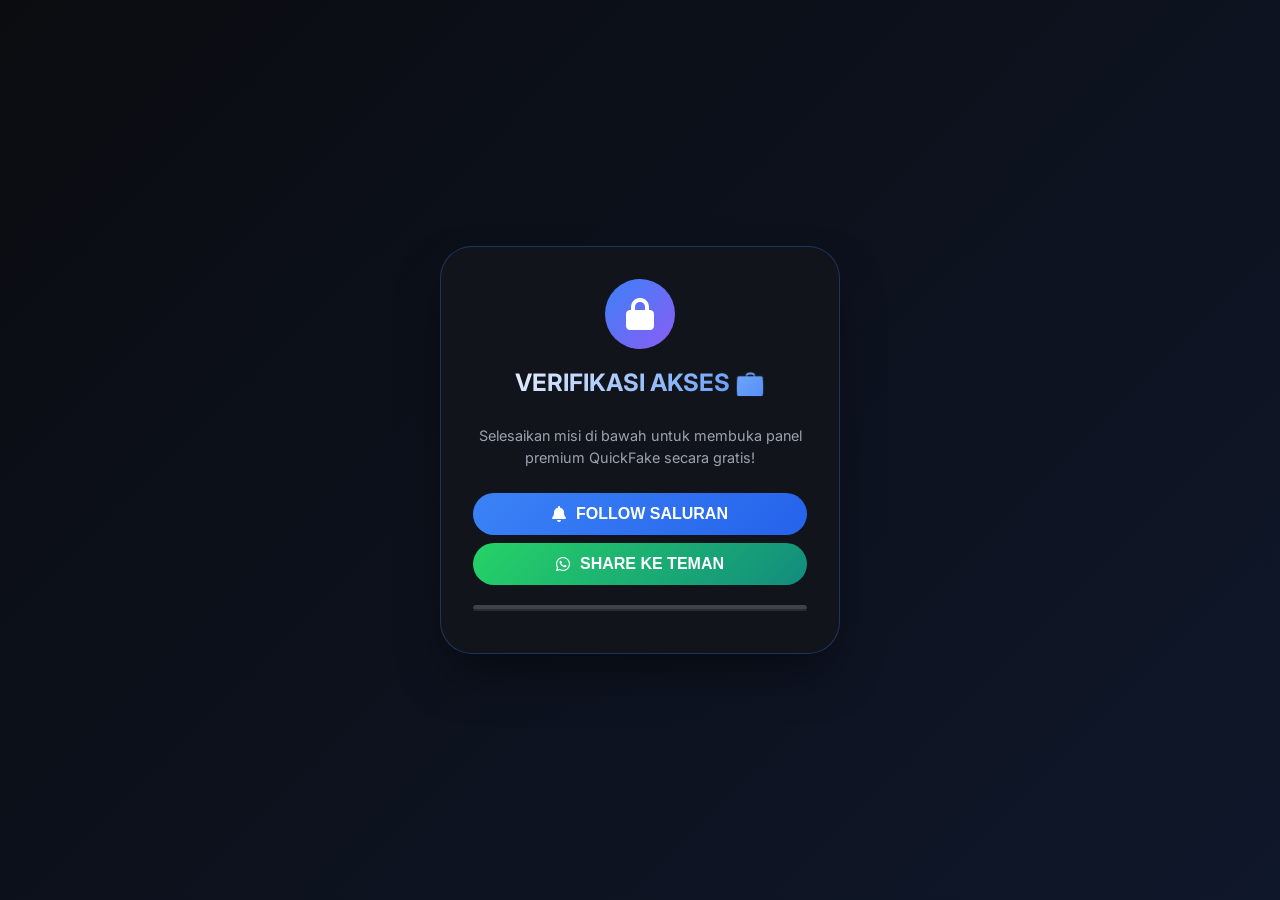
==== commit 2199ca25: "Add files via upload" ====
--- a/index.html
+++ b/index.html
@@ -215,34 +215,70 @@
 
         <!-- PAGE: PANDUAN LENGKAP -->
         <div id="guidePage" class="page-container">
-            <div class="container"><div class="content-card"><div class="content-header"><i class="fas fa-compass"></i><h2>Panduan Lengkap</h2><p>Penjelasan detail setiap fitur</p></div>
-             <div class="guide-section"><h3><i class="fas fa-font"></i> Brat Text</h3><p>Membuat teks dengan gaya aesthetic ala Brat. Cukup masukkan teks apapun, dan sistem akan menghasilkan gambar dengan typography keren dan efek gradien modern.</p><div class="guide-example">Contoh: Text: "Halo semesta!" → Hasil teks dengan gaya bold dan warna gradien</div></div>
-             <div class="guide-section"><h3><i class="fas fa-phone-alt"></i> Fake Call</h3><p>Simulasi tampilan panggilan masuk dengan avatar custom. Cocok untuk konten storytelling, meme, atau konten lucu.</p><div class="guide-example">Parameter: Nama penelepon, Durasi panggilan, URL Avatar (opsional)</div></div>
-             <div class="guide-section"><h3><i class="fab fa-youtube"></i> Fake Channel</h3><p>Membuat tampilan channel YouTube dengan thumbnail, nama channel, jumlah subscriber, deskripsi, dan tanggal.</p><div class="guide-example">Parameter: URL Gambar, Nama Channel, Followers, Deskripsi, Tanggal</div></div>
-             <div class="guide-section"><h3><i class="fas fa-wallet"></i> Fake DANA</h3><p>Simulasi tampilan saldo DANA untuk keperluan kreatif, promosi, atau konten edukasi.</p><div class="guide-example">Parameter: Nominal (contoh: Rp 100.000)</div></div>
-              <div class="guide-section"><h3><i class="fab fa-facebook"></i> FB Comment</h3><p>Komentar Facebook dengan nama, komentar, dan foto profil custom.</p><div class="guide-example">Parameter: Nama, Komentar, URL Foto Profil</div></div>
-              <div class="guide-section"><h3><i class="fab fa-whatsapp"></i> WA Group & WA Group V2</h3><p>Membuat screenshot grup WhatsApp dengan berbagai variasi. V2 memiliki tampilan lebih modern dengan info member detail dan author.</p><div class="guide-example">Parameter: URL Icon, Judul, Jumlah Pesan, Waktu<br><strong>Parameter V2:</strong> URL Avatar, Nama Admin, Jumlah Member, Deskripsi, Author, Tanggal</div></div>
-              <div class="guide-section"><h3><i class="fab fa-instagram"></i> IG Post</h3><p>Mockup postingan Instagram dengan like, comment, share, repost, dan caption. Bisa custom avatar dan konten.</p><div class="guide-example">Parameter: Avatar URL, Konten URL, Username, Likes, Comments, Share, Repost, Date, Caption</div></div>
-              <div class="guide-section"><h3><i class="fab fa-tiktok"></i> TikTok Profile & TikTok Comment</h3><p>Simulasi profil TikTok dengan informasi following, followers, likes, dan komentar dengan tampilan autentik.</p><div class="guide-example">Parameter: Nama, Username, Following, Followers, Likes, URL Foto<br><strong>Comment:</strong> URL Foto, Username, Komentar, Tanggal</div></div>
-              <div class="guide-section"><h3><i class="fab fa-youtube"></i> YouTube Community</h3><p>Postingan komunitas YouTube dengan like dan comment count. Cocok untuk simulasi konten viral.</p><div class="guide-example">Parameter: Avatar URL, Konten URL, Username, Deskripsi, Like, Comment</div></div>
-            <div class="guide-section"><h3><i class="fas fa-door-open"></i> Goodbye V1</h3><p>Untuk menghasilkan gambar "perpisahan" (versi 1) melalui parameter URL, gunakan generator berbasis API seperti skrip khusus untuk menentukan teks, gambar, dan tata letak secara dinamis.</p><div class="guide-example">Parameter: Username, Nama Guild, URL Icon Guild, Jumlah Member, URL Avatar, URL Background, Kualitas (1-100)</div></div>
-            <div class="guide-section"><h3><i class="fab fa-spotify"></i> Spotify Card</h3><p>Untuk membuat kartu "sedang diputar" ala Spotify menggunakan parameter URL.</p><div class="guide-example">Parameter: Judul Lagu, Artis, Waktu Mulai (ms), Waktu Akhir (ms), URL Gambar, Warna Border</div></div>
-            <div class="guide-section"><h3><i class="fas fa-shield-alt"></i> Captcha Image</h3><p>Membuat gambar captcha custom dengan background dan kode captcha.</p><div class="guide-example">Parameter: URL Avatar, URL Background, Kode Captcha, Warna Border, overlay</div></div>
-            <div class="guide-section"><h3><i class="fas fa-lock"></i> Security Card</h3><p>Membuat kartu tersangka keamanan untuk keperluan forensik atau SOC.</p><div class="guide-example">Parameter: URL Avatar, URL Background, Created Timestamp, Suspect Timestamp, locale</div></div>
-            <div class="guide-section"><h3><i class="fas fa-adjust"></i> Greyscale Image</h3><p>Mengubah gambar menjadi hitam putih (grayscale).</p><div class="guide-example">Parameter: URL Gambar</div></div>
-            <div class="guide-section"><h3><i class="fas fa-eye-dropper"></i> Invert Image</h3><p>Membalikkan warna gambar (negative effect).</p><div class="guide-example">Parameter: URL Gambar</div></div>
-            <div class="guide-section"><h3><i class="fas fa-blur"></i> Blur Image Effect</h3><p>Memberikan efek blur pada gambar.</p><div class="guide-example">Parameter: URL Gambar</div></div>
-            <div class="guide-section"><h3><i class="fas fa-face-smile"></i> Affect Image</h3><p>Memberikan efek emoji affect pada gambar.</p><div class="guide-example">Parameter: URL Gambar</div></div>
-            <div class="guide-section"><h3><i class="fas fa-kiss-wink-heart"></i> Kiss Image</h3><p>Membuat gambar efek ciuman antara dua orang.</p><div class="guide-example">Parameter: URL Gambar 1, URL Gambar 2</div></div>
-            <div class="guide-section"><h3><i class="fas fa-facepalm"></i> Facepalm Image</h3><p>Menambahkan efek facepalm pada gambar.</p><div class="guide-example">Parameter: URL Gambar</div></div>
-            <div class="guide-section"><h3><i class="fas fa-trash-alt"></i> Delete Image</h3><p>Menambahkan efek "delete" pada gambar.</p><div class="guide-example">Parameter: URL Gambar</div></div>
-            <div class="guide-section"><h3><i class="fas fa-quote-right"></i> Quote/Reminder Card</h3><p>Membuat kartu kutipan/reminder aesthetic dengan teks justify dan highlight menggunakan [kurung siku].</p><div class="guide-example">Parameter: Teks Quote (gunakan [kurung siku] untuk highlight), Nama Penulis, URL Background (Opsional), URL Font (Opsional)</div></div>
-            <div class="guide-section"><h3><i class="fas fa-cloud-upload-alt"></i> Uploader</h3><p>Fitur upload file ke cloud: gambar via ImgBB, video/audio via Cloudinary. Hasil upload berupa URL permanen yang bisa langsung disalin.</p><div class="guide-example">Cara: Pilih file gambar/video/audio, klik Upload, tunggu proses, copy URL yang dihasilkan.</div></div>
-            <div class="guide-section"><h3><i class="fas fa-lock"></i> Captcha Image</h3><p>Untuk membuat kartu tersangka keamanan menggunakan parameter URL, Anda dapat membuat struktur URL dinamis yang memasukkan data ke dalam templat, yang sering digunakan di pusat operasi keamanan (SOC), dasbor respons insiden, atau alat forensik untuk menampilkan informasi tentang pengguna, IP, atau URL yang mencurigakan.</p><div class="guide-example"> Parameter:</strong>URL Avatar, URL Background, Created Timestamp, Suspect Timestamp, locale<br><strong>Contoh:</strong>  url_avatar: "(https://i.ibb.co/1s8T3sY/48f7ce63c7aa.jpg)", url_background: "(https://i.ibb.co/4YBNyvP/images-76.jpg)", created_timestamp: "(1672531200000)", suspect_timestamp: "(604800000)", locale "(en)"</div></div>
-        <div class="guide-section"><h3><i class="fas fa-text-height"></i> TextPro</h3><p>platform populer untuk membuat efek teks, platform ini tidak secara resmi mendukung pembuatan gambar melalui parameter URL sederhana Untuk menggunakannya, Anda biasanya perlu mengunjungi halaman efek tertentu, mengetik teks Anda ke dalam kotak input, dan mengklik Go.</p><div class="guide-example"> Parameter:</strong>Url, Teks<br><strong>Contoh:</strong>  url: "(https://textpro.me/create-artistic-3d-text-effects-from-corn-kernels-1177.html)", teks: "(BEBAS ISI)"</div></div>
-        <div class="guide-section"><h3><i class="fas fa-camera"></i> PhotoOxy</h3><p>Untuk membuat gambar kustom menggunakan efek PhotoOxy , Anda biasanya perlu mengunjungi situs web mereka dan menggunakan editor interaktif. Meskipun tidak ada API publik resmi untuk menghasilkan efek ini melalui URL sederhana, Anda dapat menjelajahi ratusan efek secara manual di beberapa kategori.</p><div class="guide-example"> Parameter:</strong>Url, Teks<br><strong>Contoh:</strong>  url: "(https://photooxy.com/logo-and-text-effects/shadow-text-effect-in-the-sky-394.html)", teks: "(BEBAS ISI)"</div></div>
-            <div class="guide-section"><h3><i class="fas fa-palette"></i> Ephoto360</h3><p>Untuk menghasilkan gambar kustom, Anda umumnya perlu berinteraksi dengan antarmuka web mereka atau menggunakan alat API khusus. Meskipun situs tersebut tidak menawarkan metode "parameter URL langsung" yang sederhana untuk pengguna akhir.</p><div class="guide-example"> Parameter:</strong>Url, Teks<br><strong>Contoh:</strong>  url: "(https://en.ephoto360.com/create-a-cartoon-style-graffiti-text-effect-online-668.html)", teks: "(BEBAS ISI)"</div></div>
-            <div class="tips-section" style="margin-top: 2rem;">
+            <div class="container">
+                <div class="content-card">
+                    <div class="content-header">
+                        <i class="fas fa-compass"></i>
+                        <h2>Panduan Lengkap</h2>
+                        <p>Penjelasan detail setiap fitur</p>
+                    </div>
+                    
+                    <!-- MOCKUP V1 -->
+                    <div class="guide-section"><h3><i class="fas fa-font"></i> Brat Text</h3><p>Membuat teks dengan gaya aesthetic ala Brat. Cukup masukkan teks apapun, dan sistem akan menghasilkan gambar dengan typography keren dan efek gradien modern.</p><div class="guide-example"><strong>Contoh:</strong> Text: "Halo semesta!" → Hasil teks dengan gaya bold dan warna gradien</div></div>
+                    <div class="guide-section"><h3><i class="fas fa-phone-alt"></i> Fake Call</h3><p>Simulasi tampilan panggilan masuk dengan avatar custom. Cocok untuk konten storytelling, meme, atau konten lucu.</p><div class="guide-example"><strong>Parameter:</strong> Nama penelepon, Durasi panggilan, URL Avatar (opsional)</div></div>
+                    <div class="guide-section"><h3><i class="fab fa-youtube"></i> Fake Channel</h3><p>Membuat tampilan channel YouTube dengan thumbnail, nama channel, jumlah subscriber, deskripsi, dan tanggal.</p><div class="guide-example"><strong>Parameter:</strong> URL Gambar, Nama Channel, Followers, Deskripsi, Tanggal</div></div>
+                    <div class="guide-section"><h3><i class="fas fa-wallet"></i> Fake DANA</h3><p>Simulasi tampilan saldo DANA untuk keperluan kreatif, promosi, atau konten edukasi.</p><div class="guide-example"><strong>Parameter:</strong> Nominal (contoh: Rp 100.000)</div></div>
+                    <div class="guide-section"><h3><i class="fab fa-facebook"></i> FB Comment</h3><p>Komentar Facebook dengan nama, komentar, dan foto profil custom.</p><div class="guide-example"><strong>Parameter:</strong> Nama, Komentar, URL Foto Profil</div></div>
+                    <div class="guide-section"><h3><i class="fab fa-whatsapp"></i> WA Group & WA Group V2</h3><p>Membuat screenshot grup WhatsApp dengan berbagai variasi. V2 memiliki tampilan lebih modern dengan info member detail dan author.</p><div class="guide-example"><strong>Parameter:</strong> URL Icon, Judul, Jumlah Pesan, Waktu<br><strong>Parameter V2:</strong> URL Avatar, Nama Admin, Jumlah Member, Deskripsi, Author, Tanggal</div></div>
+                    <div class="guide-section"><h3><i class="fab fa-instagram"></i> IG Post</h3><p>Mockup postingan Instagram dengan like, comment, share, repost, dan caption. Bisa custom avatar dan konten.</p><div class="guide-example"><strong>Parameter:</strong> Avatar URL, Konten URL, Username, Likes, Comments, Share, Repost, Date, Caption</div></div>
+                    <div class="guide-section"><h3><i class="fab fa-tiktok"></i> TikTok Profile & TikTok Comment</h3><p>Simulasi profil TikTok dengan informasi following, followers, likes, dan komentar dengan tampilan autentik.</p><div class="guide-example"><strong>Parameter Profile:</strong> Nama, Username, Following, Followers, Likes, URL Foto<br><strong>Parameter Comment:</strong> URL Foto, Username, Komentar, Tanggal</div></div>
+                    <div class="guide-section"><h3><i class="fab fa-youtube"></i> YouTube Community</h3><p>Postingan komunitas YouTube dengan like dan comment count. Cocok untuk simulasi konten viral.</p><div class="guide-example"><strong>Parameter:</strong> Avatar URL, Konten URL, Username, Deskripsi, Like, Comment</div></div>
+                    
+                    <!-- MOCKUP V2 - CANVAS -->
+                    <div class="guide-section"><h3><i class="fas fa-door-open"></i> Goodbye V1</h3><p>Untuk menghasilkan gambar "perpisahan" (versi 1) melalui parameter URL.</p><div class="guide-example"><strong>Parameter:</strong> Username, Nama Guild, URL Icon Guild, Jumlah Member, URL Avatar, URL Background, Kualitas (1-100)</div></div>
+                    <div class="guide-section"><h3><i class="fas fa-sign-in-alt"></i> Welcome V1</h3><p>Untuk menghasilkan gambar "selamat datang" dengan tampilan guild.</p><div class="guide-example"><strong>Parameter:</strong> Username, Nama Guild, URL Icon Guild, Jumlah Member, URL Avatar, URL Background, Kualitas (1-100)</div></div>
+                    <div class="guide-section"><h3><i class="fab fa-spotify"></i> Spotify Card</h3><p>Membuat kartu "sedang diputar" ala Spotify.</p><div class="guide-example"><strong>Parameter:</strong> Judul Lagu, Artis, Waktu Mulai (ms), Waktu Akhir (ms), URL Gambar, Warna Border, Nama Album</div></div>
+                    <div class="guide-section"><h3><i class="fas fa-rainbow"></i> Gay Image</h3><p>Menambahkan efek bendera pelangi pada gambar avatar.</p><div class="guide-example"><strong>Parameter:</strong> Nama, URL Avatar, Angka</div></div>
+                    <div class="guide-section"><h3><i class="fas fa-id-card"></i> Profile Card</h3><p>Membuat kartu profil kustom dengan level dan EXP.</p><div class="guide-example"><strong>Parameter:</strong> URL Background, URL Avatar, Nama Rank, ID Rank, EXP, EXP Required, Level, Nama</div></div>
+                    <div class="guide-section"><h3><i class="fas fa-shield-alt"></i> Captcha Image</h3><p>Membuat gambar captcha custom dengan background dan kode captcha.</p><div class="guide-example"><strong>Parameter:</strong> URL Background, Kode Captcha, Warna Border, Opacity Overlay</div><div class="guide-tip"><i class="fas fa-lightbulb"></i> <strong>Tips:</strong> Gunakan URL gambar dari hosting gratis seperti ImgBB atau Cloudinary untuk background</div></div>
+                    <div class="guide-section"><h3><i class="fas fa-comment-dots"></i> Fake xny67 Comment</h3><p>Membuat komentar palsu dengan gaya xny67.</p><div class="guide-example"><strong>Parameter:</strong> Nama, Kutipan, Jumlah Like, Jumlah Dislike</div></div>
+                    <div class="guide-section"><h3><i class="fas fa-skull"></i> Fake xny67</h3><p>Membuat gambar efek xny67.</p><div class="guide-example"><strong>Parameter:</strong> Judul, URL Gambar</div></div>
+                    <div class="guide-section"><h3><i class="fas fa-star"></i> Beautiful Image</h3><p>Menambahkan efek "beautiful" pada gambar.</p><div class="guide-example"><strong>Parameter:</strong> URL Gambar</div></div>
+                    <div class="guide-section"><h3><i class="fas fa-scroll"></i> Sertifikat Tolol</h3><p>Membuat sertifikat lucu dengan teks kustom.</p><div class="guide-example"><strong>Parameter:</strong> Teks</div></div>
+                    <div class="guide-section"><h3><i class="fas fa-id-card"></i> eKTP Generator</h3><p>Membuat eKTP palsu untuk keperluan kreatif dan edukasi.</p><div class="guide-example"><strong>Parameter:</strong> Provinsi, Kota, NIK, Nama, TTL, Jenis Kelamin, Golongan Darah, Alamat, RT/RW, Kel/Desa, Kecamatan, Agama, Status, Pekerjaan, Kewarganegaraan, Masa Berlaku, Tanggal Terbuat, URL Pas Photo</div></div>
+                    <div class="guide-section"><h3><i class="fas fa-level-up-alt"></i> Level Up Card</h3><p>Membuat kartu kenaikan level dengan background kustom.</p><div class="guide-example"><strong>Parameter:</strong> URL Background, URL Avatar, Dari Level, Ke Level, Nama</div></div>
+                    <div class="guide-section"><h3><i class="fas fa-shield-virus"></i> Security Card</h3><p>Membuat kartu tersangka keamanan untuk keperluan forensik atau SOC.</p><div class="guide-example"><strong>Parameter:</strong> URL Avatar, URL Background, Created Timestamp, Suspect Timestamp, locale</div><div class="guide-tip"><i class="fas fa-lightbulb"></i> <strong>Tips:</strong> Timestamp bisa didapatkan dari <code>Date.now()</code> untuk millisecond</div></div>
+                    
+                    <!-- IMAGE EFFECTS -->
+                    <div class="guide-section"><h3><i class="fas fa-adjust"></i> Greyscale Image</h3><p>Mengubah gambar menjadi hitam putih (grayscale).</p><div class="guide-example"><strong>Parameter:</strong> URL Gambar</div><div class="guide-tip"><i class="fas fa-lightbulb"></i> <strong>Tips:</strong> Gunakan URL gambar dari hosting gratis untuk hasil terbaik</div></div>
+                    <div class="guide-section"><h3><i class="fas fa-eye-dropper"></i> Invert Image</h3><p>Membalikkan warna gambar (negative effect).</p><div class="guide-example"><strong>Parameter:</strong> URL Gambar</div><div class="guide-tip"><i class="fas fa-lightbulb"></i> <strong>Tips:</strong> Cocok untuk membuat efek foto negatif</div></div>
+                    <div class="guide-section"><h3><i class="fas fa-blur"></i> Blur Image Effect</h3><p>Memberikan efek blur pada gambar.</p><div class="guide-example"><strong>Parameter:</strong> URL Gambar</div><div class="guide-tip"><i class="fas fa-lightbulb"></i> <strong>Tips:</strong> Efek blur otomatis, tidak perlu parameter tambahan</div></div>
+                    <div class="guide-section"><h3><i class="fas fa-face-smile"></i> Affect Image</h3><p>Memberikan efek emoji affect pada gambar.</p><div class="guide-example"><strong>Parameter:</strong> URL Gambar</div></div>
+                    <div class="guide-section"><h3><i class="fas fa-trash-alt"></i> Delete Image</h3><p>Menambahkan efek "delete" pada gambar.</p><div class="guide-example"><strong>Parameter:</strong> URL Gambar</div></div>
+                    <div class="guide-section"><h3><i class="fas fa-facepalm"></i> Facepalm Image</h3><p>Menambahkan efek facepalm pada gambar.</p><div class="guide-example"><strong>Parameter:</strong> URL Gambar</div></div>
+                    <div class="guide-section"><h3><i class="fas fa-kiss-wink-heart"></i> Kiss Image</h3><p>Membuat gambar efek ciuman antara dua orang.</p><div class="guide-example"><strong>Parameter:</strong> URL Gambar 1, URL Gambar 2</div><div class="guide-tip"><i class="fas fa-lightbulb"></i> <strong>Tips:</strong> Gunakan URL avatar yang jelas untuk hasil terbaik</div></div>
+                    <div class="guide-section"><h3><i class="fas fa-hand-back-fist"></i> Batslap Image</h3><p>Membuat efek tamparan antara dua orang (meme).</p><div class="guide-example"><strong>Parameter:</strong> URL Gambar 1 (Orang yang kena), URL Gambar 2 (Orang yang memukul)</div></div>
+                    <div class="guide-section"><h3><i class="fas fa-heart"></i> Ship Image</h3><p>Membuat efek "ship" (jodoh) antara dua orang dengan persentase.</p><div class="guide-example"><strong>Parameter:</strong> URL Avatar 1, URL Avatar 2, URL Background (Opsional), Persentase (%)</div></div>
+                    
+                    <!-- QUOTE/REMINDER CARD -->
+                    <div class="guide-section"><h3><i class="fas fa-quote-right"></i> Quote/Reminder Card</h3><p>Membuat kartu kutipan/reminder aesthetic dengan teks justify dan highlight menggunakan [kurung siku].</p><div class="guide-example"><strong>Parameter:</strong><br>• Teks Quote: Gunakan [kurung siku] untuk highlight kata tertentu<br>• Nama Penulis/Sumber: Nama yang akan tampil di footer<br>• URL Background (Opsional): Custom background image<br>• URL Font (Opsional): Custom font TTF<br><strong>Contoh Teks:</strong> "Hidup itu hanya [satu] [kali] jadi berusahalah menjadi [orang] [yang] [baik]."</div><div class="guide-tip"><i class="fas fa-lightbulb"></i> <strong>Tips:</strong> Gunakan URL background dari hosting gratis seperti ImgBB. Font default menggunakan CrimsonText</div></div>
+                    
+                    <!-- TEXT EFFECTS -->
+                    <div class="guide-section"><h3><i class="fas fa-text-height"></i> TextPro</h3><p>Platform populer untuk membuat efek teks. Anda perlu mengunjungi halaman efek tertentu, mengetik teks Anda ke dalam kotak input, dan mengklik Go.</p><div class="guide-example"><strong>Parameter:</strong> Url, Teks<br><strong>Contoh URL:</strong> https://textpro.me/create-artistic-3d-text-effects-from-corn-kernels-1177.html</div><div class="guide-tip"><i class="fas fa-lightbulb"></i> <strong>✨ Ambil URL di Panduan lengkap:</strong> Kunjungi textpro.me, pilih efek yang diinginkan, copy URL-nya, lalu paste di sini bersama teks Anda</div></div>
+                    <div class="guide-section"><h3><i class="fas fa-image"></i> PhotoOxy</h3><p>Platform untuk membuat gambar kustom menggunakan efek PhotoOxy. Kunjungi situs web mereka dan pilih efek yang diinginkan.</p><div class="guide-example"><strong>Parameter:</strong> Url, Teks<br><strong>Contoh URL:</strong> https://photooxy.com/logo-and-text-effects/shadow-text-effect-in-the-sky-394.html</div><div class="guide-tip"><i class="fas fa-lightbulb"></i> <strong>✨ Ambil URL di Panduan lengkap:</strong> Kunjungi photooxy.com, pilih efek yang diinginkan, copy URL-nya, lalu paste di sini bersama teks Anda</div></div>
+                    <div class="guide-section"><h3><i class="fas fa-edit"></i> Ephoto360</h3><p>Platform untuk menghasilkan gambar kustom dengan berbagai efek teks dan foto.</p><div class="guide-example"><strong>Parameter:</strong> Url, Teks<br><strong>Contoh URL:</strong> https://en.ephoto360.com/create-a-cartoon-style-graffiti-text-effect-online-668.html</div><div class="guide-tip"><i class="fas fa-lightbulb"></i> <strong>✨ Ambil URL di Panduan lengkap:</strong> Kunjungi ephoto360.com, pilih efek yang diinginkan, copy URL-nya, lalu paste di sini bersama teks Anda</div></div>
+                    
+                    <!-- RANDOM IMAGES -->
+                    <div class="guide-section"><h3><i class="fas fa-dice-d6"></i> Random Blue Archive</h3><p>Menampilkan gambar random dari game Blue Archive.</p><div class="guide-example"><strong>Parameter:</strong> Tidak ada parameter - langsung Generate</div><div class="guide-tip"><i class="fas fa-lightbulb"></i> <strong>Tips:</strong> Klik Generate untuk mendapatkan gambar random</div></div>
+                    <div class="guide-section"><h3><i class="fas fa-dice-d6"></i> Random Cecan (Thailand, China, Vietnam, Indonesia, Japan, Korea)</h3><p>Menampilkan gambar random cecan dari berbagai negara.</p><div class="guide-example"><strong>Parameter:</strong> Tidak ada parameter - langsung Generate</div><div class="guide-tip"><i class="fas fa-lightbulb"></i> <strong>✨ Ambil URL di Panduan lengkap:</strong> Cukup klik Generate, gambar random akan muncul otomatis</div></div>
+                    <div class="guide-section"><h3><i class="fas fa-dice-d6"></i> Random Waifu</h3><p>Menampilkan gambar random waifu anime dari Waifu.pics.</p><div class="guide-example"><strong>Parameter:</strong> Tidak ada parameter - langsung Generate</div><div class="guide-tip"><i class="fas fa-lightbulb"></i> <strong>Tips:</strong> Sumber gambar dari api.waifu.pics</div></div>
+                    <div class="guide-section"><h3><i class="fas fa-dice-d6"></i> Random Anime Neko</h3><p>Menampilkan gambar random anime neko (kucing) dari Nekos.best.</p><div class="guide-example"><strong>Parameter:</strong> Tidak ada parameter - langsung Generate</div><div class="guide-tip"><i class="fas fa-lightbulb"></i> <strong>Tips:</strong> Sumber gambar dari nekos.best</div></div>
+                    
+                    <!-- UPLOADER -->
+                    <div class="guide-section"><h3><i class="fas fa-cloud-upload-alt"></i> Uploader</h3><p>Fitur upload file ke cloud: gambar via ImgBB, video/audio via Cloudinary. Hasil upload berupa URL permanen yang bisa langsung disalin.</p><div class="guide-example"><strong>Cara:</strong> Pilih file gambar/video/audio, klik Upload, tunggu proses, copy URL yang dihasilkan.</div><div class="guide-tip"><i class="fas fa-lightbulb"></i> <strong>✨ Tips:</strong> URL hasil upload bisa langsung digunakan untuk parameter URL Gambar di fitur lain!</div></div>
+                    
+                    <!-- TIPS INFORMASI -->
+                    <div class="tips-section" style="margin-top: 2rem;">
                         <h3><i class="fas fa-info-circle"></i> Informasi Penting</h3>
                         <ul>
                             <li>Semua gambar yang dihasilkan bersifat sementara dan tidak disimpan di server</li>
@@ -250,10 +286,11 @@
                             <li>Website ini gratis dan hanya untuk keperluan kreatif & edukasi</li>
                             <li>Hasil generate dapat digunakan untuk konten media sosial, presentasi, atau desain</li>
                             <li>Uploader menggunakan ImgBB untuk gambar dan Cloudinary untuk video/audio</li>
+                            <li><strong class="text-highlight">✨ Tips Ambil URL:</strong> Gunakan fitur Uploader terlebih dahulu untuk mengupload gambar Anda, lalu copy URL-nya untuk digunakan di parameter URL Gambar</li>
                         </ul>
                     </div>
                 </div>
-                </div></div>
+            </div>
         </div>
 
         <!-- PAGE: DOKUMENTASI -->
--- a/css/style.css
+++ b/css/style.css
@@ -157,6 +157,9 @@
 .guide-section { margin-bottom: 2rem; padding-bottom: 1rem; border-bottom: 1px solid rgba(255,255,255,0.1); }
 .guide-section h3 { display: flex; align-items: center; gap: 10px; margin-bottom: 0.8rem; color: #3b82f6; }
 .guide-example { background: rgba(0,0,0,0.3); padding: 0.8rem; border-radius: 0.8rem; font-size: 0.85rem; color: #9ca3af; margin-top: 0.5rem; }
+.guide-tip { background: linear-gradient(135deg, rgba(59,130,246,0.1), rgba(139,92,246,0.1)); border-radius: 0.8rem; padding: 0.8rem; margin-top: 0.8rem; font-size: 0.85rem; color: #fbbf24; border-left: 3px solid #fbbf24; }
+.guide-tip i { color: #fbbf24; margin-right: 0.5rem; }
+.text-highlight { color: #fbbf24; }
 .docs-section { margin-bottom: 2rem; }
 .docs-section h3 { display: flex; align-items: center; gap: 10px; margin-bottom: 1rem; color: #3b82f6; }
 .code-block { background: #0a0c10; border-radius: 1rem; padding: 1rem; overflow-x: auto; border: 1px solid rgba(59,130,246,0.2); }
@@ -203,283 +206,51 @@
 .gempa-subsections { display: flex; gap: 0.5rem; margin-bottom: 1rem; }
 .tv-channels { display: flex; flex-wrap: wrap; gap: 0.5rem; margin-bottom: 1rem; }
 
-/* ==================== UPLOADER STYLES ==================== */
-.uploader-tabs {
-    display: flex;
-    gap: 1rem;
-    margin-bottom: 2rem;
-    flex-wrap: wrap;
-    border-bottom: 1px solid rgba(255,255,255,0.1);
-    padding-bottom: 1rem;
-}
-
-.uploader-tab-btn {
-    background: rgba(255,255,255,0.05);
-    border: 1px solid rgba(255,255,255,0.08);
-    border-radius: 2rem;
-    padding: 10px 24px;
-    font-size: 0.9rem;
-    font-weight: 600;
-    color: #9ca3af;
-    cursor: pointer;
-    transition: all 0.3s ease;
-    display: flex;
-    align-items: center;
-    gap: 10px;
-}
-
-.uploader-tab-btn:hover {
-    background: rgba(59,130,246,0.2);
-    color: white;
-    transform: translateY(-2px);
-}
-
-.uploader-tab-btn.active {
-    background: linear-gradient(135deg, #3b82f6, #2563eb);
-    color: white;
-    border-color: #3b82f6;
-    box-shadow: 0 4px 12px rgba(59,130,246,0.3);
-}
-
-.uploader-section {
-    animation: fadeInUp 0.3s ease;
-}
-
-.uploader-grid {
-    display: grid;
-    grid-template-columns: 1fr 0.8fr;
-    gap: 24px;
-}
-
-.uploader-left {
-    display: flex;
-    flex-direction: column;
-    gap: 20px;
-}
-
-.uploader-right {
-    display: flex;
-    flex-direction: column;
-}
-
-.uploader-card {
-    background: rgba(0,0,0,0.3);
-    border-radius: 1rem;
-    padding: 1.2rem;
-    border: 1px solid rgba(255,255,255,0.08);
-}
-
-.uploader-card-title {
-    font-weight: 600;
-    margin-bottom: 1rem;
-    color: #cbd5e6;
-    display: flex;
-    align-items: center;
-    gap: 8px;
-    font-size: 0.9rem;
-}
-
-.file-input-wrapper {
-    display: flex;
-    align-items: center;
-    gap: 12px;
-    flex-wrap: wrap;
-    margin-bottom: 1rem;
-}
-
-.file-input {
-    display: none;
-}
-
-.file-input-label {
-    background: rgba(59,130,246,0.2);
-    border: 1px solid rgba(59,130,246,0.3);
-    border-radius: 2rem;
-    padding: 10px 20px;
-    font-size: 0.85rem;
-    font-weight: 500;
-    color: #3b82f6;
-    cursor: pointer;
-    transition: all 0.3s ease;
-    display: inline-flex;
-    align-items: center;
-    gap: 8px;
-}
-
-.file-input-label:hover {
-    background: rgba(59,130,246,0.4);
-    transform: translateY(-2px);
-}
-
-.file-name {
-    font-size: 0.8rem;
-    color: #9ca3af;
-    flex: 1;
-}
-
-.upload-btn {
-    width: 100%;
-    margin-top: 0.5rem;
-}
-
-.upload-status {
-    margin-top: 0.8rem;
-    font-size: 0.8rem;
-    padding: 0.5rem;
-    border-radius: 0.5rem;
-    text-align: center;
-}
-
-.upload-status.success {
-    color: #10b981;
-    background: rgba(16,185,129,0.1);
-}
-
-.upload-status.error {
-    color: #ef4444;
-    background: rgba(239,68,68,0.1);
-}
-
-.url-wrapper {
-    display: flex;
-    gap: 10px;
-    align-items: center;
-}
-
-.url-input {
-    flex: 1;
-    padding: 12px 14px;
-    border-radius: 0.8rem;
-    background: #11171f;
-    border: 1px solid #2d3748;
-    color: #eef2ff;
-    font-size: 0.8rem;
-    font-family: 'JetBrains Mono', monospace;
-    outline: none;
-}
-
-.url-input:focus {
-    border-color: #3b82f6;
-    box-shadow: 0 0 0 2px rgba(59,130,246,0.2);
-}
-
-.url-input:read-only {
-    cursor: default;
-    opacity: 0.8;
-}
-
-.copy-btn {
-    background: linear-gradient(135deg, #2d3748, #1e293b);
-    border: none;
-    padding: 12px 18px;
-    border-radius: 0.8rem;
-    color: white;
-    font-weight: 600;
-    cursor: pointer;
-    display: inline-flex;
-    align-items: center;
-    gap: 8px;
-    transition: all 0.3s ease;
-    font-size: 0.8rem;
-    white-space: nowrap;
-}
-
-.copy-btn:hover {
-    background: linear-gradient(135deg, #3b82f6, #2563eb);
-    transform: translateY(-2px);
-}
-
-.preview-card {
-    background: rgba(0,0,0,0.3);
-    border-radius: 1rem;
-    padding: 1.2rem;
-    border: 1px solid rgba(255,255,255,0.08);
-    height: 100%;
-}
-
-.preview-card-title {
-    font-weight: 600;
-    margin-bottom: 1rem;
-    color: #cbd5e6;
-    display: flex;
-    align-items: center;
-    gap: 8px;
-    font-size: 0.9rem;
-}
-
-.preview-content {
-    min-height: 250px;
-    display: flex;
-    align-items: center;
-    justify-content: center;
-    background: rgba(0,0,0,0.2);
-    border-radius: 0.8rem;
-    overflow: hidden;
-}
-
-.preview-image {
-    max-width: 100%;
-    max-height: 250px;
-    object-fit: contain;
-    border-radius: 0.5rem;
-}
-
-.preview-video {
-    width: 100%;
-    max-height: 250px;
-    border-radius: 0.5rem;
-}
-
-.preview-audio {
-    width: 100%;
-    border-radius: 0.5rem;
-}
-
-.preview-placeholder {
-    text-align: center;
-    padding: 2rem;
-    color: #6c757d;
-}
-
-.preview-placeholder i {
-    font-size: 3rem;
-    margin-bottom: 0.5rem;
-    opacity: 0.5;
-}
-
-.preview-placeholder p {
-    font-size: 0.85rem;
-}
-
-.upload-btn.shimmer {
-    position: relative;
-    overflow: hidden;
-}
-
-.upload-btn.shimmer::after {
-    content: "";
-    position: absolute;
-    top: 0;
-    left: 0;
-    width: 100%;
-    height: 100%;
-    background: linear-gradient(90deg, transparent, rgba(255,255,255,0.2), transparent);
-    animation: shimmerMove 1.5s infinite;
-}
-
-@keyframes shimmerMove {
-    0% { transform: translateX(-100%); }
-    100% { transform: translateX(100%); }
-}
+/* UPLOADER STYLES */
+.uploader-tabs { display: flex; gap: 1rem; margin-bottom: 2rem; flex-wrap: wrap; border-bottom: 1px solid rgba(255,255,255,0.1); padding-bottom: 1rem; }
+.uploader-tab-btn { background: rgba(255,255,255,0.05); border: 1px solid rgba(255,255,255,0.08); border-radius: 2rem; padding: 10px 24px; font-size: 0.9rem; font-weight: 600; color: #9ca3af; cursor: pointer; transition: all 0.3s ease; display: flex; align-items: center; gap: 10px; }
+.uploader-tab-btn:hover { background: rgba(59,130,246,0.2); color: white; transform: translateY(-2px); }
+.uploader-tab-btn.active { background: linear-gradient(135deg, #3b82f6, #2563eb); color: white; border-color: #3b82f6; box-shadow: 0 4px 12px rgba(59,130,246,0.3); }
+.uploader-section { animation: fadeInUp 0.3s ease; }
+.uploader-grid { display: grid; grid-template-columns: 1fr 0.8fr; gap: 24px; }
+.uploader-left { display: flex; flex-direction: column; gap: 20px; }
+.uploader-right { display: flex; flex-direction: column; }
+.uploader-card { background: rgba(0,0,0,0.3); border-radius: 1rem; padding: 1.2rem; border: 1px solid rgba(255,255,255,0.08); }
+.uploader-card-title { font-weight: 600; margin-bottom: 1rem; color: #cbd5e6; display: flex; align-items: center; gap: 8px; font-size: 0.9rem; }
+.file-input-wrapper { display: flex; align-items: center; gap: 12px; flex-wrap: wrap; margin-bottom: 1rem; }
+.file-input { display: none; }
+.file-input-label { background: rgba(59,130,246,0.2); border: 1px solid rgba(59,130,246,0.3); border-radius: 2rem; padding: 10px 20px; font-size: 0.85rem; font-weight: 500; color: #3b82f6; cursor: pointer; transition: all 0.3s ease; display: inline-flex; align-items: center; gap: 8px; }
+.file-input-label:hover { background: rgba(59,130,246,0.4); transform: translateY(-2px); }
+.file-name { font-size: 0.8rem; color: #9ca3af; flex: 1; }
+.upload-btn { width: 100%; margin-top: 0.5rem; }
+.upload-status { margin-top: 0.8rem; font-size: 0.8rem; padding: 0.5rem; border-radius: 0.5rem; text-align: center; }
+.upload-status.success { color: #10b981; background: rgba(16,185,129,0.1); }
+.upload-status.error { color: #ef4444; background: rgba(239,68,68,0.1); }
+.url-wrapper { display: flex; gap: 10px; align-items: center; }
+.url-input { flex: 1; padding: 12px 14px; border-radius: 0.8rem; background: #11171f; border: 1px solid #2d3748; color: #eef2ff; font-size: 0.8rem; font-family: 'JetBrains Mono', monospace; outline: none; }
+.url-input:focus { border-color: #3b82f6; box-shadow: 0 0 0 2px rgba(59,130,246,0.2); }
+.url-input:read-only { cursor: default; opacity: 0.8; }
+.copy-btn { background: linear-gradient(135deg, #2d3748, #1e293b); border: none; padding: 12px 18px; border-radius: 0.8rem; color: white; font-weight: 600; cursor: pointer; display: inline-flex; align-items: center; gap: 8px; transition: all 0.3s ease; font-size: 0.8rem; white-space: nowrap; }
+.copy-btn:hover { background: linear-gradient(135deg, #3b82f6, #2563eb); transform: translateY(-2px); }
+.preview-card { background: rgba(0,0,0,0.3); border-radius: 1rem; padding: 1.2rem; border: 1px solid rgba(255,255,255,0.08); height: 100%; }
+.preview-card-title { font-weight: 600; margin-bottom: 1rem; color: #cbd5e6; display: flex; align-items: center; gap: 8px; font-size: 0.9rem; }
+.preview-content { min-height: 250px; display: flex; align-items: center; justify-content: center; background: rgba(0,0,0,0.2); border-radius: 0.8rem; overflow: hidden; }
+.preview-image { max-width: 100%; max-height: 250px; object-fit: contain; border-radius: 0.5rem; }
+.preview-video { width: 100%; max-height: 250px; border-radius: 0.5rem; }
+.preview-audio { width: 100%; border-radius: 0.5rem; }
+.preview-placeholder { text-align: center; padding: 2rem; color: #6c757d; }
+.preview-placeholder i { font-size: 3rem; margin-bottom: 0.5rem; opacity: 0.5; }
+.preview-placeholder p { font-size: 0.85rem; }
+.upload-btn.shimmer { position: relative; overflow: hidden; }
+.upload-btn.shimmer::after { content: ""; position: absolute; top: 0; left: 0; width: 100%; height: 100%; background: linear-gradient(90deg, transparent, rgba(255,255,255,0.2), transparent); animation: shimmerMove 1.5s infinite; }
+@keyframes shimmerMove { 0% { transform: translateX(-100%); } 100% { transform: translateX(100%); } }
 
 /* Responsive */
 @media (max-width: 900px) {
-    .uploader-grid {
-        grid-template-columns: 1fr;
-        gap: 20px;
-    }
+    .uploader-grid { grid-template-columns: 1fr; gap: 20px; }
     .uploader-left { order: 1; }
     .uploader-right { order: 2; }
+    .guide-tip { font-size: 0.75rem; padding: 0.6rem; }
 }
 
 @media (max-width: 768px) {
@@ -504,13 +275,13 @@
     .docs-table tr { margin-bottom: 1rem; border: 1px solid rgba(255,255,255,0.1); border-radius: 0.8rem; padding: 0.5rem; }
     .docs-table td { display: flex; justify-content: space-between; padding: 0.5rem; border: none; }
     .docs-table td:before { content: attr(data-label); font-weight: 600; color: #3b82f6; }
-    
     .url-wrapper { flex-direction: column; }
     .copy-btn { width: 100%; justify-content: center; }
     .file-input-wrapper { flex-direction: column; align-items: stretch; }
     .file-input-label { justify-content: center; }
     .file-name { text-align: center; }
     .uploader-tab-btn { padding: 8px 16px; font-size: 0.8rem; }
+    .guide-tip { font-size: 0.7rem; padding: 0.5rem; }
 }
 
 /* Scrollbar */
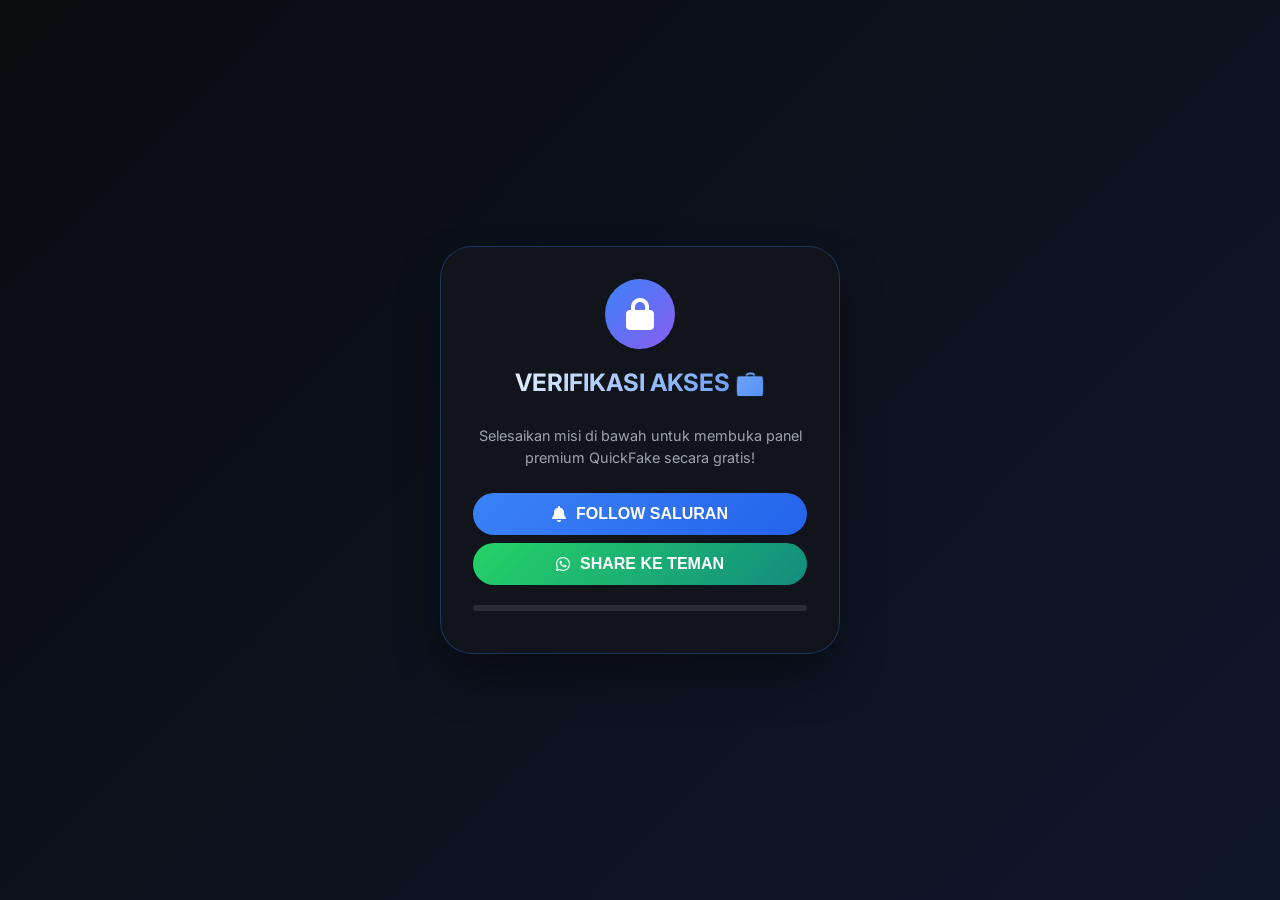
==== commit 7aca99ee: "Add files via upload" ====
--- a/index.html
+++ b/index.html
@@ -210,7 +210,7 @@
 
         <!-- PAGE: CARA PENGGUNAAN -->
         <div id="howtoPage" class="page-container">
-            <div class="container"><div class="content-card"><div class="content-header"><i class="fas fa-book-open"></i><h2>Cara Penggunaan QuickFake</h2><p>Ikuti langkah mudah berikut</p></div><div class="steps-grid"><div class="step-card"><div class="step-number">01</div><div class="step-icon"><i class="fas fa-layer-group"></i></div><h3>Pilih Layanan</h3><p>Pilih Mockup Generator v1/v2, SSWeb, Uploader, atau Info & Berita</p></div><div class="step-card"><div class="step-number">02</div><div class="step-icon"><i class="fas fa-sliders-h"></i></div><h3>Isi Parameter</h3><p>Masukkan data sesuai layanan yang dipilih</p></div><div class="step-card"><div class="step-number">03</div><div class="step-icon"><i class="fas fa-magic"></i></div><h3>Generate/Upload</h3><p>Klik tombol Generate atau Upload dan tunggu prosesnya</p></div><div class="step-card"><div class="step-number">04</div><div class="step-icon"><i class="fas fa-download"></i></div><h3>Download/Copy URL</h3><p>Hasil akan tampil, klik Download atau Copy URL untuk menyimpan</p></div></div><div class="tips-section"><h3><i class="fas fa-lightbulb"></i> Tips</h3><ul><li><strong>Info & Berita:</strong> 8 sumber berita, cek gempa BMKG, prakiraan cuaca, dan jadwal TV 12 channel</li><li><strong>Mockup v1:</strong> Untuk Fake Call, durasi bisa diisi format seperti "19:31" atau "2:45"</li><li><strong>Uploader:</strong> Upload gambar via ImgBB, video/audio via Cloudinary</li><li>Untuk format media sosial, isi angka like/comment dengan format numerik biasa<li>Semua hasil generate bersifat real-time dan langsung bisa didownload</li><li>Jika download tidak berjalan, klik kanan pada gambar lalu pilih "Save image as..."</li><li><strong>SSWeb:</strong> Gunakan skala 2x atau 3x untuk hasil HD</li><li><strong>SSWeb:</strong> Pilih "Halaman Penuh: Ya" untuk screenshot seluruh halaman</li> <li>Gunakan URL gambar dari hosting gratis untuk mockup</li></ul></div></div></div>
+            <div class="container"><div class="content-card"><div class="content-header"><i class="fas fa-book-open"></i><h2>Cara Penggunaan QuickFake</h2><p>Ikuti langkah mudah berikut</p></div><div class="steps-grid"><div class="step-card"><div class="step-number">01</div><div class="step-icon"><i class="fas fa-layer-group"></i></div><h3>Pilih Layanan</h3><p>Pilih Mockup Generator v1/v2, SSWeb, Uploader, atau Info & Berita</p></div><div class="step-card"><div class="step-number">02</div><div class="step-icon"><i class="fas fa-sliders-h"></i></div><h3>Isi Parameter</h3><p>Masukkan data sesuai layanan yang dipilih</p></div><div class="step-card"><div class="step-number">03</div><div class="step-icon"><i class="fas fa-magic"></i></div><h3>Generate/Upload</h3><p>Klik tombol Generate atau Upload dan tunggu prosesnya</p></div><div class="step-card"><div class="step-number">04</div><div class="step-icon"><i class="fas fa-download"></i></div><h3>Download/Copy URL</h3><p>Hasil akan tampil, klik Download atau Copy URL untuk menyimpan</p></div></div><div class="tips-section"><h3><i class="fas fa-lightbulb"></i> Tips</h3><ul><li><strong>Info & Berita:</strong> 8 sumber berita, cek gempa BMKG, prakiraan cuaca, dan jadwal TV 12 channel</li><li><strong>Mockup v1:</strong> Untuk Fake Call, durasi bisa diisi format seperti "19:31" atau "2:45"</li><li><strong>Uploader:</strong> Upload gambar via ImgBB, video/audio via Cloudinary</li><li>Untuk format media sosial, isi angka like/comment dengan format numerik biasa</li><li>Semua hasil generate bersifat real-time dan langsung bisa didownload</li><li>Jika download tidak berjalan, klik kanan pada gambar lalu pilih "Save image as..."</li><li><strong>SSWeb:</strong> Gunakan skala 2x atau 3x untuk hasil HD</li><li><strong>SSWeb:</strong> Pilih "Halaman Penuh: Ya" untuk screenshot seluruh halaman</li><li>Gunakan URL gambar dari hosting gratis untuk mockup</li></ul></div></div></div>
         </div>
 
         <!-- PAGE: PANDUAN LENGKAP -->
@@ -260,8 +260,27 @@
                     <div class="guide-section"><h3><i class="fas fa-hand-back-fist"></i> Batslap Image</h3><p>Membuat efek tamparan antara dua orang (meme).</p><div class="guide-example"><strong>Parameter:</strong> URL Gambar 1 (Orang yang kena), URL Gambar 2 (Orang yang memukul)</div></div>
                     <div class="guide-section"><h3><i class="fas fa-heart"></i> Ship Image</h3><p>Membuat efek "ship" (jodoh) antara dua orang dengan persentase.</p><div class="guide-example"><strong>Parameter:</strong> URL Avatar 1, URL Avatar 2, URL Background (Opsional), Persentase (%)</div></div>
                     
-                    <!-- QUOTE/REMINDER CARD -->
-                    <div class="guide-section"><h3><i class="fas fa-quote-right"></i> Quote/Reminder Card</h3><p>Membuat kartu kutipan/reminder aesthetic dengan teks justify dan highlight menggunakan [kurung siku].</p><div class="guide-example"><strong>Parameter:</strong><br>• Teks Quote: Gunakan [kurung siku] untuk highlight kata tertentu<br>• Nama Penulis/Sumber: Nama yang akan tampil di footer<br>• URL Background (Opsional): Custom background image<br>• URL Font (Opsional): Custom font TTF<br><strong>Contoh Teks:</strong> "Hidup itu hanya [satu] [kali] jadi berusahalah menjadi [orang] [yang] [baik]."</div><div class="guide-tip"><i class="fas fa-lightbulb"></i> <strong>Tips:</strong> Gunakan URL background dari hosting gratis seperti ImgBB. Font default menggunakan CrimsonText</div></div>
+                    <div class="guide-section">
+                        <h3><i class="fas fa-quote-right"></i> Quote/Reminder Card</h3>
+                        <p>Membuat kartu kutipan/reminder aesthetic dengan teks justify dan highlight menggunakan [kurung siku].</p>
+                        <div class="guide-example">
+                            <strong>Parameter:</strong><br>
+                            • Teks Quote: Gunakan [kurung siku] untuk highlight kata tertentu<br>
+                            • Nama Penulis/Sumber: Nama yang akan tampil di footer<br>
+                            • URL Background (Opsional)<br>
+                            • URL Font (Opsional)<br>
+                            <strong>Contoh Teks:</strong> "Hidup itu hanya [satu] [kali] jadi berusahalah menjadi [orang] [yang] [baik]."
+                        </div>
+                        <div class="guide-tip">
+                            <i class="fas fa-lightbulb"></i> 
+                            <strong>✨ Ambil URL Background di sini:</strong><br>
+                            1. Buka menu Uploader (atau gunakan hosting gambar lain)<br>
+                            2. Upload gambar yang ingin dijadikan background<br>
+                            3. Copy URL hasil upload<br>
+                            4. Paste di kolom "URL Background (Opsional)"<br>
+                            5. Kosongkan jika ingin menggunakan background default
+                        </div>
+                    </div>
                     
                     <!-- TEXT EFFECTS -->
                     <div class="guide-section"><h3><i class="fas fa-text-height"></i> TextPro</h3><p>Platform populer untuk membuat efek teks. Anda perlu mengunjungi halaman efek tertentu, mengetik teks Anda ke dalam kotak input, dan mengklik Go.</p><div class="guide-example"><strong>Parameter:</strong> Url, Teks<br><strong>Contoh URL:</strong> https://textpro.me/create-artistic-3d-text-effects-from-corn-kernels-1177.html</div><div class="guide-tip"><i class="fas fa-lightbulb"></i> <strong>✨ Ambil URL di Panduan lengkap:</strong> Kunjungi textpro.me, pilih efek yang diinginkan, copy URL-nya, lalu paste di sini bersama teks Anda</div></div>
@@ -277,7 +296,6 @@
                     <!-- UPLOADER -->
                     <div class="guide-section"><h3><i class="fas fa-cloud-upload-alt"></i> Uploader</h3><p>Fitur upload file ke cloud: gambar via ImgBB, video/audio via Cloudinary. Hasil upload berupa URL permanen yang bisa langsung disalin.</p><div class="guide-example"><strong>Cara:</strong> Pilih file gambar/video/audio, klik Upload, tunggu proses, copy URL yang dihasilkan.</div><div class="guide-tip"><i class="fas fa-lightbulb"></i> <strong>✨ Tips:</strong> URL hasil upload bisa langsung digunakan untuk parameter URL Gambar di fitur lain!</div></div>
                     
-                    <!-- TIPS INFORMASI -->
                     <div class="tips-section" style="margin-top: 2rem;">
                         <h3><i class="fas fa-info-circle"></i> Informasi Penting</h3>
                         <ul>
@@ -375,7 +393,7 @@
                 <table class="docs-table">
                     <thead><tr><th>Fungsi</th><th>Deskripsi</th></tr></thead>
                     <tbody>
-                        <tr><td><code>renderFormatGrid()</code></td><td>Menampilkan daftar format mockup</td>
+                        <tr><td><code>renderFormatGrid()</code></td><td>Menampilkan daftar format mockup</td></tr>
                         <tr><td><code>generateMockup()</code></td><td>Memanggil API dan menampilkan hasil</td></tr>
                         <tr><td><code>uploadImg()</code></td><td>Upload gambar ke ImgBB</td></tr>
                         <tr><td><code>uploadVid()</code></td><td>Upload video ke Cloudinary</td></tr>
--- a/css/style.css
+++ b/css/style.css
@@ -31,7 +31,7 @@
 .splash-title span { background: linear-gradient(135deg, #3b82f6, #8b5cf6); -webkit-background-clip: text; background-clip: text; color: transparent; }
 .slogan { color: #9ca3af; font-size: 0.9rem; }
 .loader-container { max-width: 300px; margin: 2rem auto; }
-.progress-bar { width: 100%; height: 4px; background: rgba(255,255,255,0.1); border-radius: 10px; overflow: hidden; }
+.loader-container .progress-bar { width: 100%; height: 4px; background: rgba(255,255,255,0.1); border-radius: 10px; overflow: hidden; }
 .progress-fill { width: 0%; height: 100%; background: linear-gradient(90deg, #3b82f6, #8b5cf6); transition: width 0.3s ease; }
 .loading-text { font-size: 1.2rem; font-weight: 600; color: #3b82f6; margin: 0.5rem 0; }
 .loading-status { font-size: 0.85rem; color: #9ca3af; display: flex; align-items: center; justify-content: center; gap: 8px; }
@@ -85,19 +85,48 @@
 /* Format Grid */
 .format-section, .param-section { margin-bottom: 2rem; }
 label { display: flex; align-items: center; gap: 8px; font-weight: 600; font-size: 1.1rem; margin-bottom: 1rem; color: #cbd5e6; }
-.format-grid { display: grid; grid-template-columns: repeat(auto-fill, minmax(150px, 1fr)); gap: 12px; }
-.format-item { background: rgba(255,255,255,0.05); border: 1px solid rgba(255,255,255,0.08); border-radius: 1.2rem; padding: 12px 8px; text-align: center; cursor: pointer; transition: all 0.2s ease; font-weight: 500; display: flex; align-items: center; justify-content: center; gap: 10px; }
+.format-grid { 
+    display: grid; 
+    grid-template-columns: repeat(auto-fill, minmax(150px, 1fr)); 
+    gap: 12px; 
+    max-height: 400px;
+    overflow-y: auto;
+    padding: 4px;
+}
+.format-item { 
+    background: rgba(255,255,255,0.05); 
+    border: 1px solid rgba(255,255,255,0.08); 
+    border-radius: 1.2rem; 
+    padding: 12px 8px; 
+    text-align: center; 
+    cursor: pointer; 
+    transition: all 0.2s ease; 
+    font-weight: 500; 
+    display: flex; 
+    align-items: center; 
+    justify-content: center; 
+    gap: 10px; 
+}
 .format-item i { font-size: 1.2rem; color: #6b7280; }
 .format-item.active { background: #3b82f6; border-color: #3b82f6; color: white; box-shadow: 0 4px 12px rgba(59,130,246,0.3); }
 .format-item.active i { color: white; }
 .format-item:hover:not(.active) { background: rgba(59,130,246,0.2); border-color: #3b82f6; transform: translateY(-2px); }
 
 /* Parameter Form */
-.param-form { background: rgba(0,0,0,0.3); border-radius: 1.2rem; padding: 1.5rem; display: flex; flex-direction: column; gap: 18px; }
+.param-form { 
+    background: rgba(0,0,0,0.3); 
+    border-radius: 1.2rem; 
+    padding: 1.5rem; 
+    display: grid; 
+    grid-template-columns: repeat(auto-fill, minmax(300px, 1fr));
+    gap: 18px; 
+    max-height: 500px;
+    overflow-y: auto;
+}
 .input-group { display: flex; flex-direction: column; gap: 8px; }
 .input-group label { font-size: 0.85rem; font-weight: 500; margin: 0; color: #9ca3af; }
-.input-group input, .input-group textarea, .input-group select { background: #11171f; border: 1px solid #2d3748; border-radius: 1rem; padding: 12px 16px; color: white; font-family: inherit; font-size: 0.9rem; transition: 0.2s; }
-.input-group select { cursor: pointer; }
+.input-group input, .input-group textarea, .input-group select { background: #11171f; border: 1px solid #2d3748; border-radius: 1rem; padding: 12px 16px; color: white; font-family: inherit; font-size: 0.9rem; transition: 0.2s; width: 100%; }
+.input-group textarea { resize: vertical; min-height: 80px; }
 .input-group input:focus, .input-group textarea:focus, .input-group select:focus { outline: none; border-color: #3b82f6; box-shadow: 0 0 0 2px rgba(59,130,246,0.3); }
 
 /* Buttons */
@@ -245,12 +274,62 @@
 .upload-btn.shimmer::after { content: ""; position: absolute; top: 0; left: 0; width: 100%; height: 100%; background: linear-gradient(90deg, transparent, rgba(255,255,255,0.2), transparent); animation: shimmerMove 1.5s infinite; }
 @keyframes shimmerMove { 0% { transform: translateX(-100%); } 100% { transform: translateX(100%); } }
 
+/* Parameter Form Scroll */
+.param-form::-webkit-scrollbar,
+.format-grid::-webkit-scrollbar,
+.info-content::-webkit-scrollbar {
+    width: 6px;
+    height: 6px;
+}
+
+.param-form::-webkit-scrollbar-track,
+.format-grid::-webkit-scrollbar-track,
+.info-content::-webkit-scrollbar-track {
+    background: rgba(255,255,255,0.05);
+    border-radius: 10px;
+}
+
+.param-form::-webkit-scrollbar-thumb,
+.format-grid::-webkit-scrollbar-thumb,
+.info-content::-webkit-scrollbar-thumb {
+    background: #3b82f6;
+    border-radius: 10px;
+}
+
+/* Tips Form */
+.tips-form {
+    background: linear-gradient(135deg, rgba(59,130,246,0.1), rgba(139,92,246,0.1));
+    border-radius: 0.8rem;
+    padding: 0.8rem 1rem;
+    margin-top: 0.5rem;
+    font-size: 0.8rem;
+    color: #cbd5e6;
+    border-left: 3px solid #fbbf24;
+    grid-column: 1 / -1;
+}
+
+.tips-form i {
+    color: #fbbf24;
+    margin-right: 0.5rem;
+}
+
+.tips-form a {
+    color: #3b82f6;
+    text-decoration: none;
+    font-weight: 500;
+}
+
+.tips-form a:hover {
+    text-decoration: underline;
+}
+
 /* Responsive */
 @media (max-width: 900px) {
     .uploader-grid { grid-template-columns: 1fr; gap: 20px; }
     .uploader-left { order: 1; }
     .uploader-right { order: 2; }
     .guide-tip { font-size: 0.75rem; padding: 0.6rem; }
+    .param-form { grid-template-columns: 1fr; max-height: 400px; }
 }
 
 @media (max-width: 768px) {
@@ -282,9 +361,10 @@
     .file-name { text-align: center; }
     .uploader-tab-btn { padding: 8px 16px; font-size: 0.8rem; }
     .guide-tip { font-size: 0.7rem; padding: 0.5rem; }
-}
-
-/* Scrollbar */
+    .param-form { max-height: 350px; }
+}
+
+/* Scrollbar Global */
 ::-webkit-scrollbar { width: 8px; height: 8px; }
 ::-webkit-scrollbar-track { background: #1e293b; border-radius: 10px; }
 ::-webkit-scrollbar-thumb { background: #3b82f6; border-radius: 10px; }
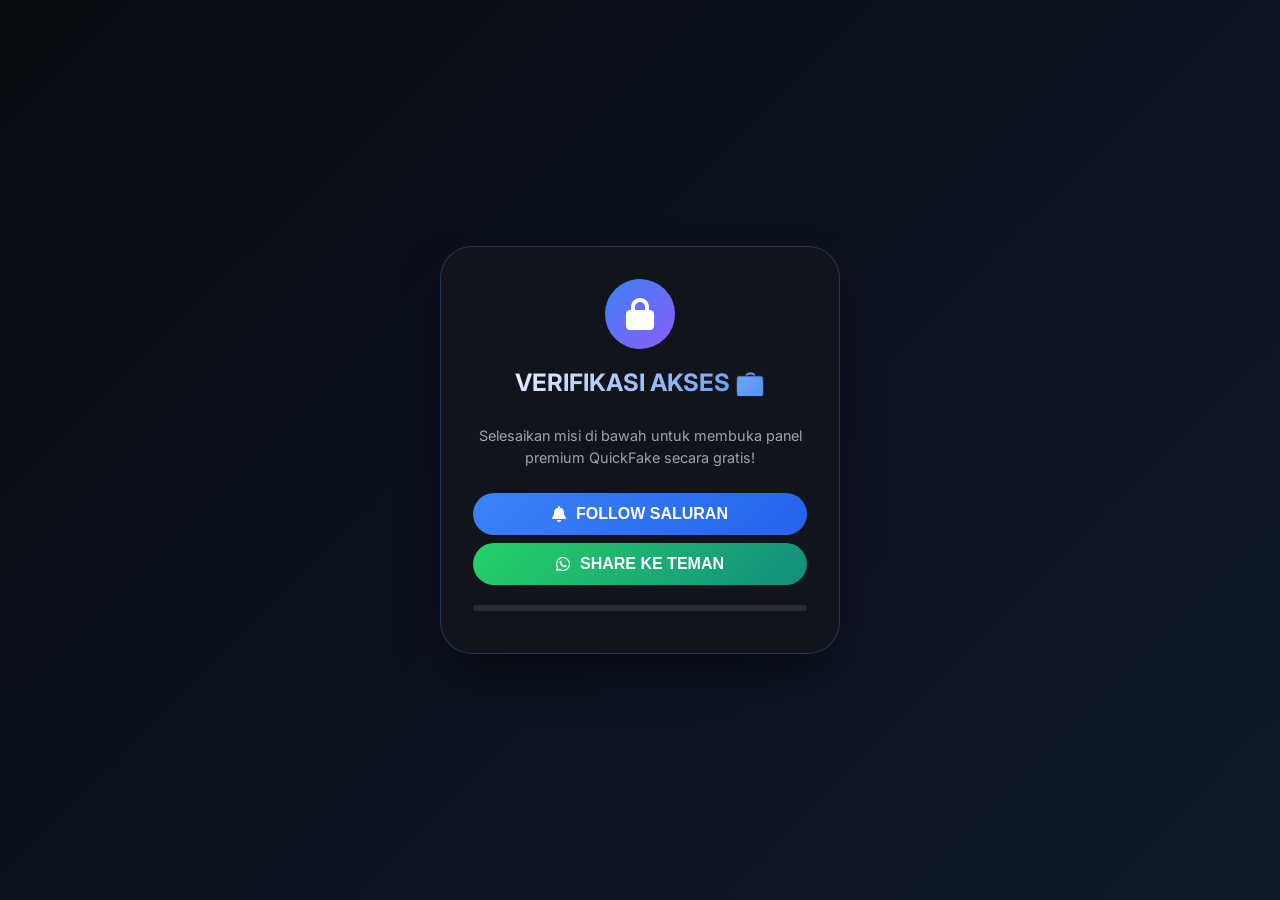
==== commit e27c1d43: "Add files via upload" ====
(no text change in the page or its own stylesheets)
